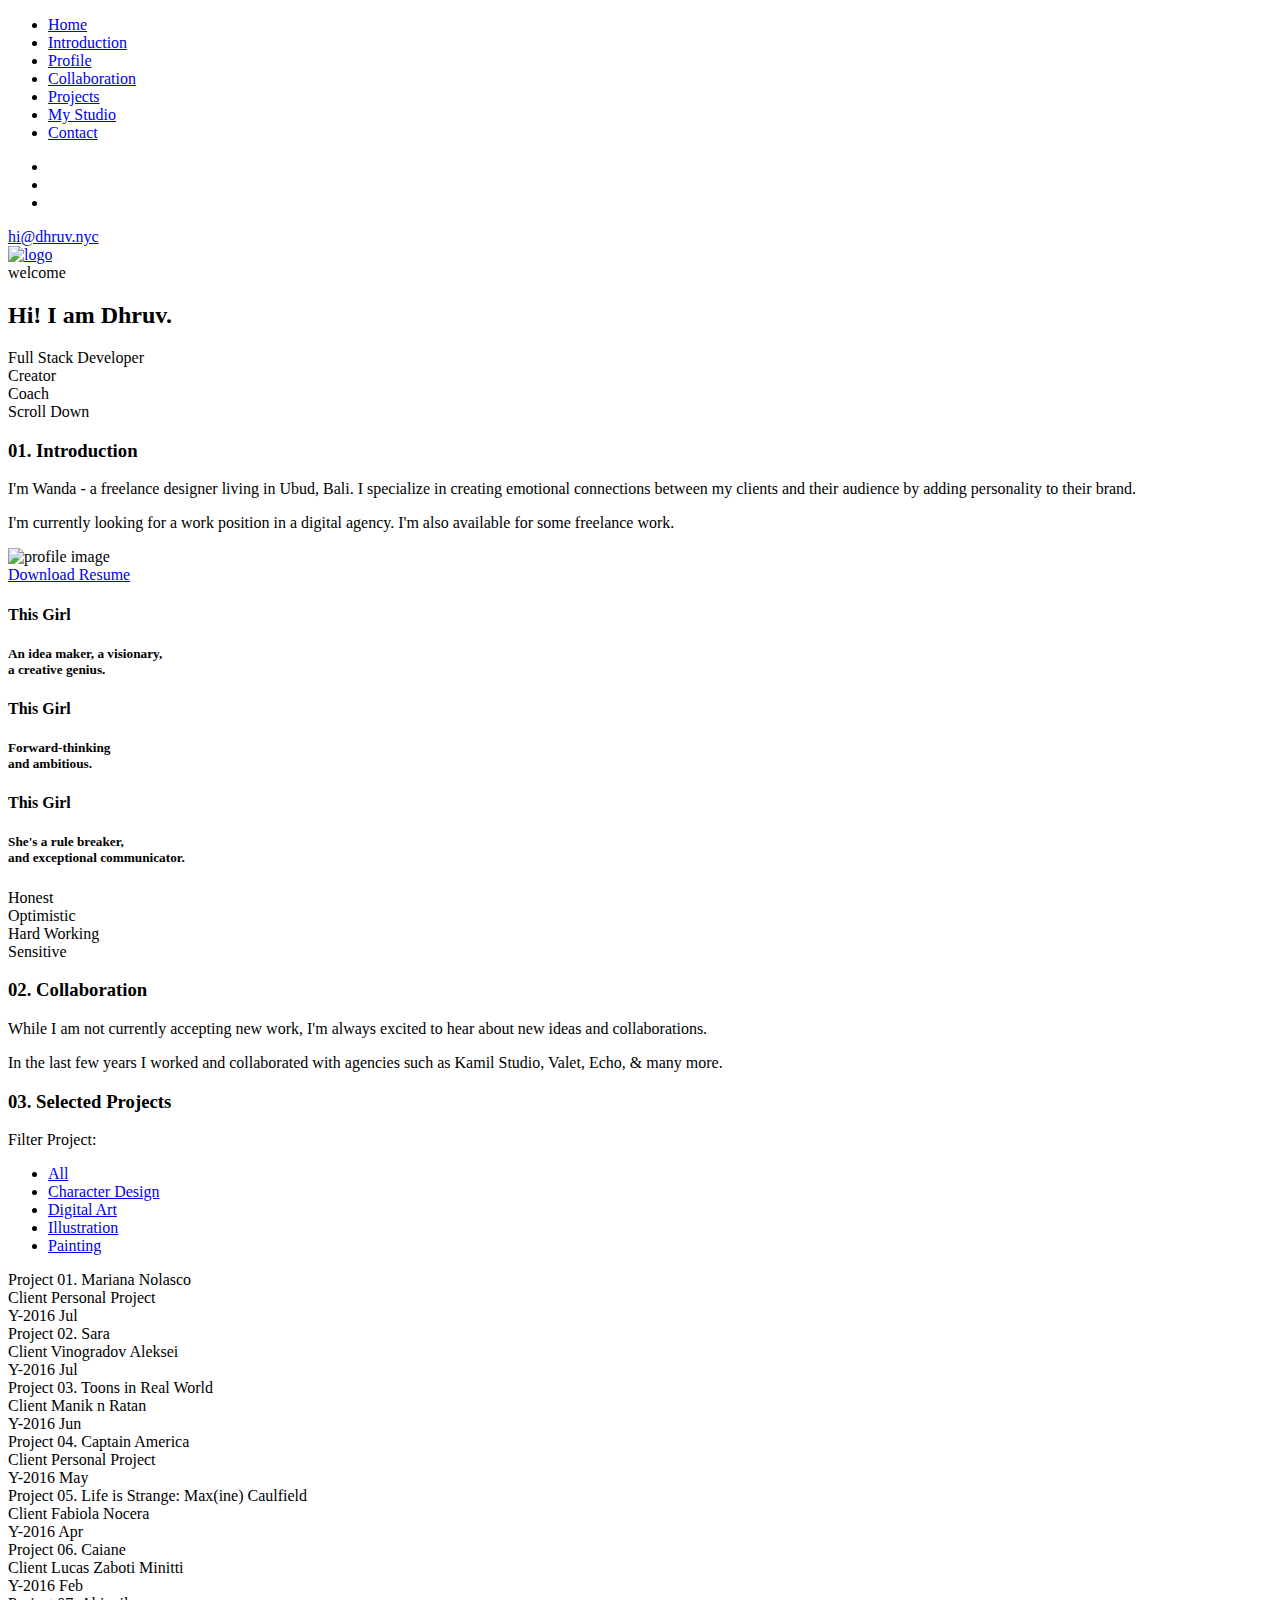
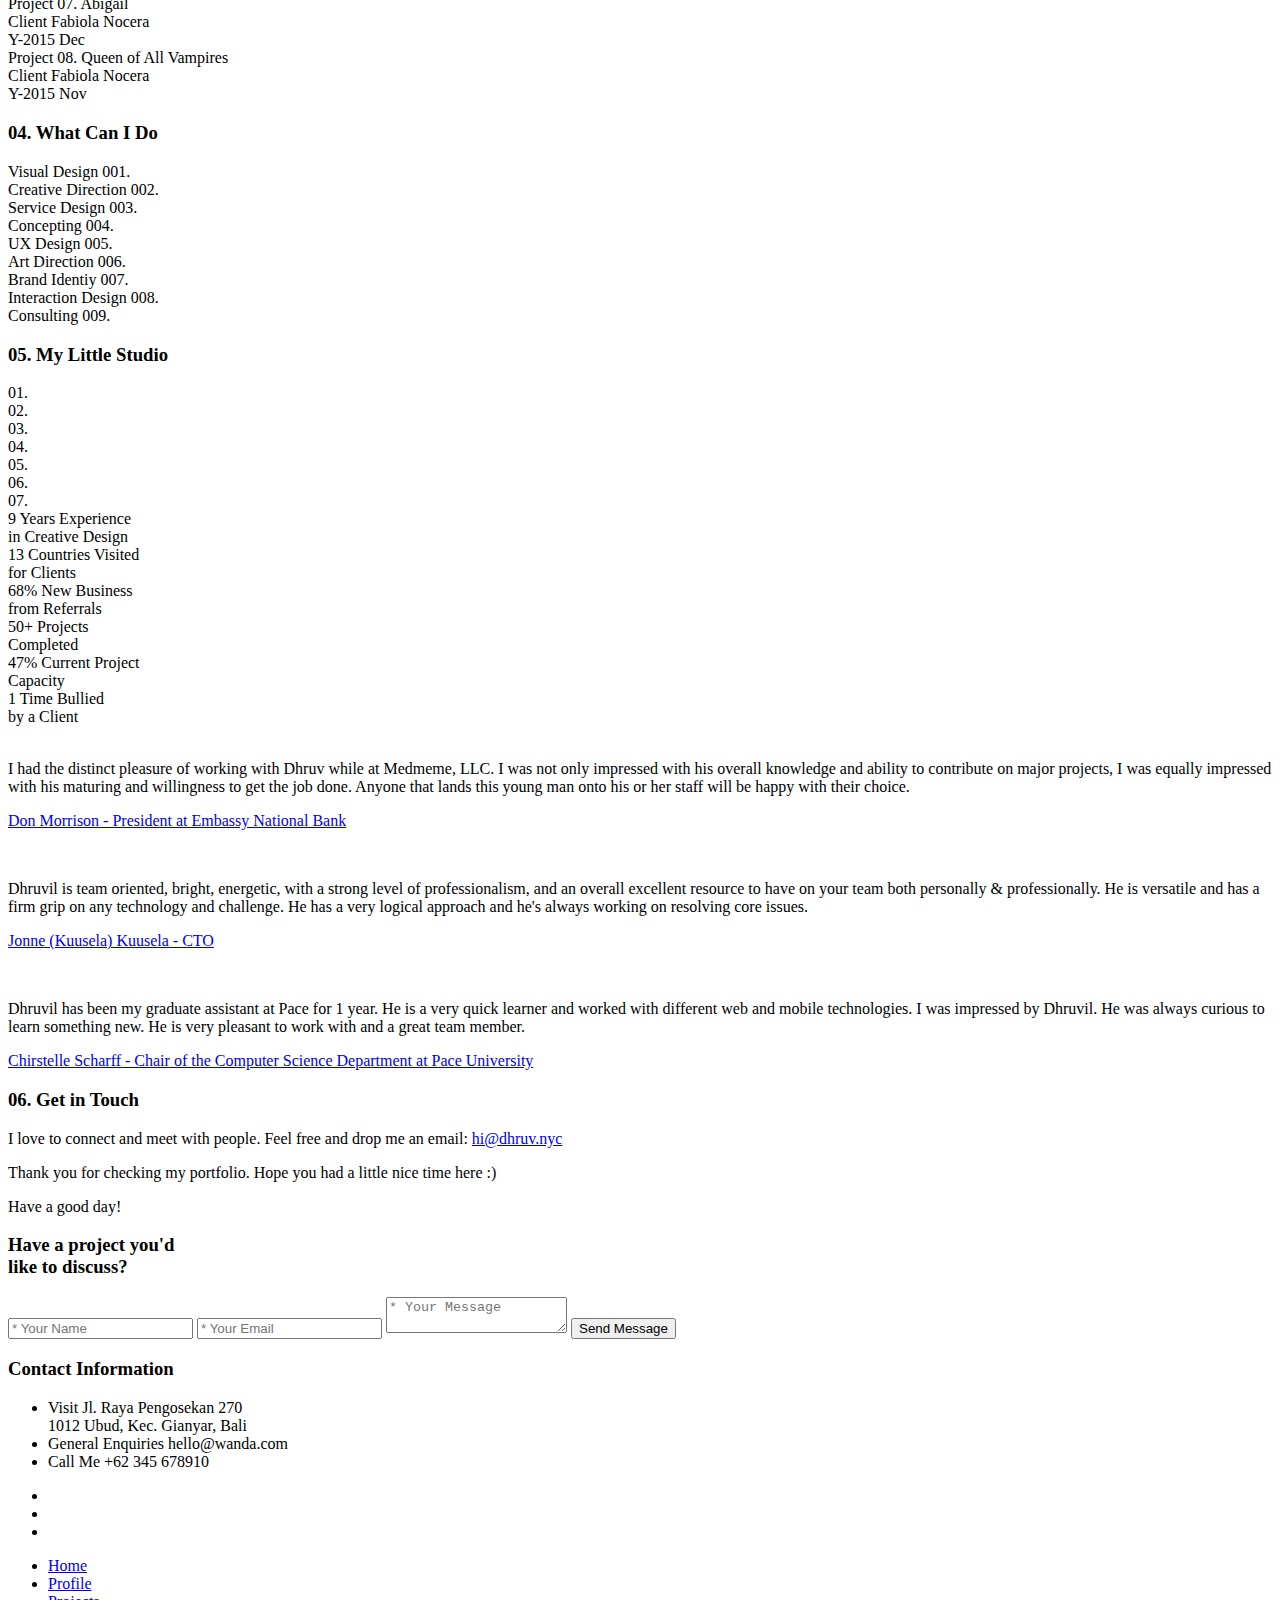
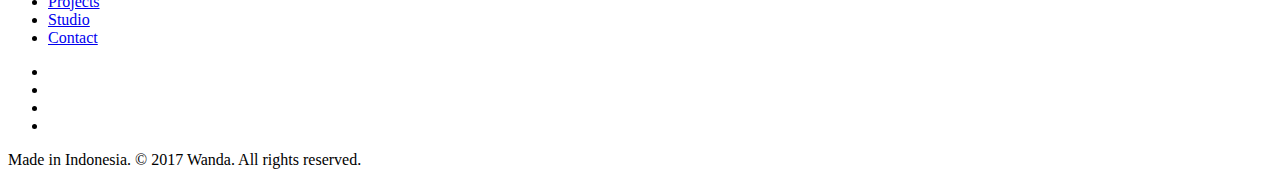
==== webpage/index.html @ 2b49abdb "changed drift code pos" ====
<!doctype html>
<!--[if lt IE 7]>      <html class="no-js lt-ie9 lt-ie8 lt-ie7" lang="en"> <![endif]-->
<!--[if IE 7]>         <html class="no-js lt-ie9 lt-ie8" lang="en"> <![endif]-->
<!--[if IE 8]>         <html class="no-js lt-ie9" lang="en"> <![endif]-->
<!--[if gt IE 8]><!--> <html class="no-js" lang="en"> <!--<![endif]-->
<head>
    <meta charset="utf-8">
    <title>Dhruvil Gandhi</title>
    <meta name="description" content="Dhruvil Gandhi Portfolio"/>
    <meta name="keywords" content="Dhruvil Gandhi, Dhruv Gandhi, New York, Full Stack Developer, Cofounder, Coach, Portfolio, Innolitt, NYC Design Factory, Pace University, Seidenberg"/>
    <meta name="viewport" content="width=device-width, initial-scale=1, maximum-scale=1.0, user-scalable=no">
    <meta http-equiv="X-UA-Compatible" content="IE=edge" />

    <!-- Loading Bootstrap CSS -->
    <link href="assets/plugins/bootstrap/css/bootstrap.min.css" rel="stylesheet" type="text/css">

    <!-- Loading Font Icons -->
    <link href="assets/plugins/icomoon/style.css" rel="stylesheet" type="text/css">
    <link href="assets/plugins/font-awesome/css/font-awesome.min.css" rel="stylesheet" type="text/css">

    <!-- Include all css plugins (below), or include individual files as needed -->
    <link href="assets/plugins/animate-css/animate.min.css" rel="stylesheet" type="text/css">
    <link href="assets/plugins/magnific-popup/magnific-popup.css" rel="stylesheet" type="text/css">
    <link href="assets/plugins/flexslider/flexslider.css" rel="stylesheet" type="text/css">
    <link href="assets/plugins/chartist-js/chartist.min.css" rel="stylesheet" type="text/css">
    <link href="assets/plugins/flickity/flickity.min.css" rel="stylesheet" type="text/css">

    <!-- Main CSS -->
    <link href="assets/css/styles.min.css" rel="stylesheet" type="text/css">

    <!-- Color CSS -->
    <link href="assets/css/colors/blue2.css" rel="stylesheet" type="text/css">

    <!-- Modernizr JS for IE8 support of HTML5 elements and media queries -->
    <!--[if lt IE 8]>
    <script src="assets/plugins/modernizr/modernizr.min.js"></script>
    <![endif]-->
    <!-- Start of Async Drift Code -->
<script>
"use strict";

!function() {
  var t = window.driftt = window.drift = window.driftt || [];
  if (!t.init) {
    if (t.invoked) return void (window.console && console.error && console.error("Drift snippet included twice."));
    t.invoked = !0, t.methods = [ "identify", "config", "track", "reset", "debug", "show", "ping", "page", "hide", "off", "on" ],
    t.factory = function(e) {
      return function() {
        var n = Array.prototype.slice.call(arguments);
        return n.unshift(e), t.push(n), t;
      };
    }, t.methods.forEach(function(e) {
      t[e] = t.factory(e);
    }), t.load = function(t) {
      var e = 3e5, n = Math.ceil(new Date() / e) * e, o = document.createElement("script");
      o.type = "text/javascript", o.async = !0, o.crossorigin = "anonymous", o.src = "https://js.driftt.com/include/" + n + "/" + t + ".js";
      var i = document.getElementsByTagName("script")[0];
      i.parentNode.insertBefore(o, i);
    };
  }
}();
drift.SNIPPET_VERSION = '0.3.1';
drift.load('i3nhagsbtrrd');
</script>
<!-- End of Async Drift Code -->
</head>

<body >
    <!--[if lt IE 8]>
        <p class="browserupgrade">You are using an <strong>outdated</strong> browser. Please <a href="http://browsehappy.com/">upgrade your browser</a> to improve your experience.</p>
    <![endif]-->


    <!-- PRELOADER START -->
    <!-- <div class="pace-preloader background-gray-light-2 height-100 position-fixed width-100 z-index-1000"></div> -->
    <!-- //PRELOADER END -->



    <!-- BORDER SITE START -->
    <div class="border-site bs-top"></div>
    <div class="border-site bs-right"></div>
    <div class="border-site bs-left"></div>
    <div class="border-site bs-bottom"></div>
    <!-- //BORDER SITE END -->



    <!-- NAV TRIGGER START -->
    <div class="nav-trigger nav-trigger-open">
        <div class="nav-toggle">
            <span></span>
            <span></span>
            <span></span>
        </div>
        <!-- //.nav-toggle -->
    </div>
    <!-- //NAV TRIGGER END -->



    <!-- NAVIGATION START -->
    <nav id="navigation" class="navbar navbar-fixed-top" role="navigation">
        <div class="container-fluid display-table height-100 width-100">
            <div class="display-table-cell vertical-align-middle width-100">
                <div class="nav-trigger nav-trigger-close">
                    <span></span>
                    <span></span>
                </div>
                <!-- //.nav-trigger -->

                <ul class="nav navbar-nav font-family-alt text-extra-large text-uppercase">
                    <li class="page-scroll">
                        <a href="#hero">Home</a>
                    </li>

                    <li class="page-scroll">
                        <a href="#introduction">Introduction</a>
                    </li>

                    <li class="page-scroll">
                        <a href="#profile">Profile</a>
                    </li>

                    <li class="page-scroll">
                        <a href="#collaboration">Collaboration</a>
                    </li>

                    <li class="page-scroll">
                        <a href="#project">Projects</a>
                    </li>

                    <li class="page-scroll">
                        <a href="#studio">My Studio</a>
                    </li>

                    <li class="page-scroll">
                        <a href="#contact">Contact</a>
                    </li>
                </ul>
                <!-- //.navbar-nav -->

                <div class="nav-social no-padding-rl no-padding-bottom padding-15">
                    <div class="inner-content">
                        <ul class="list-unstyled list-inline font-family-alt no-letter-spacing text-extra-large">
                            <li>
                                <a href="https://github.com/dhruv857" target="_blank"><i class="fa fa-github"></i></a>
                            </li>

                            <li>
                                <a href="https://twitter.com/wildangels" target="_blank"><i class="fa fa-twitter"></i></a>
                            </li>

                            <li>
                                <a href="https://linkedin.com/in/dhruvgandhi" target="_blank"><i class="fa fa-linkedin"></i></a>
                            </li>

                        </ul>

                        <span class="display-inline-block font-family-alt text-large">
                            <a href="mailto:hi@dhruv.nyc">hi@dhruv.nyc</a>
                        </span>
                    </div>
                    <!-- //.inner-content -->
                </div>
                <!-- //.nav-social -->
            </div>
            <!-- //.display-table-cell -->
        </div>
        <!-- //.container-fluid -->
    </nav>
    <!-- //NAVIGATION END -->



    <!-- HEADER START -->
    <header class="header">
        <div class="logo">
            <a href="#">
                <img src="assets/images/logo.png" alt="logo" class="img-responsive"/>
            </a>
        </div>
        <!-- //.logo -->
    </header>
    <!-- //HEADER END -->



    <!-- BACKGROUND GRID START -->
    <div class="background-grid">
        <div class="column"></div>
        <div class="column"></div>
        <div class="column"></div>
        <div class="column"></div>
        <div class="column"></div>
        <div class="column"></div>
    </div>
    <!-- //BACKGROUND GRID END -->



    <!-- SECTION - HERO START -->
    <section id="hero" class="section hero background-cover background-gray background-position-center height-100 no-padding-tb">
        <div class="section-content display-table width-100 height-100">
            <div class="container display-table-cell vertical-align-middle text-center">
                <div class="skrollable skrollable-between" data-0="opacity: 1; transform: translate3d(0px, 0px, 0px);" data-top-bottom="opacity: 0; transform: translate3d(0px, 300%, 0px);">
                    <div class="row">
                        <div class="col-md-12">
                            <div class="hero-title display-inline-block position-relative">
                                <span>welcome</span>

                                <h2 class="font-family-alt title-extra-large-4">
                                    Hi! I am <span class="text-color">Dhruv</span>.
                                </h2>
                            </div>
                            <!-- //.hero-title -->
                        </div>
                        <!-- //.col-md-12 -->
                    </div>
                    <!-- //.row -->

                    <div class="row">
                        <div class="col-xs-10 col-xs-offset-1 col-md-8 col-md-offset-2">
                            <div class="text-rotator margin-1 no-margin-rl">
                                <div class="text-rotator-item">
                                    <div class="item active">
                                        <span class="font-family-alt padding-1-5 no-padding-tb text-uppercase title-extra-large-2">
                                            Full Stack Developer
                                        </span>
                                    </div>
                                    <!-- //.item -->

                                    <div class="item">
                                        <span class="font-family-alt padding-1-5 no-padding-tb text-uppercase title-extra-large-2">
                                            Creator
                                        </span>
                                    </div>
                                    <!-- //.item -->

                                    <div class="item">
                                        <span class="font-family-alt padding-1-5 no-padding-tb text-uppercase title-extra-large-2">
                                            Coach
                                        </span>
                                    </div>
                                    <!-- //.item -->
                                </div>
                                <!-- //.text-rotator-item -->
                            </div>
                            <!-- //.text-rotator -->
                        </div>
                        <!-- //.col-xs-10 -->
                    </div>
                    <!-- //.row -->
                </div>
                <!-- //.skrollable -->
            </div>
            <!-- //.container -->
        </div>
        <!-- //.section-content -->

        <div class="scroll-down skrollable skrollable-between width-100" data-0="opacity: 1; transform: translate3d(0px, 0px, 0px);" data-top-bottom="opacity: 0; transform: translate3d(0px, 300%, 0px);">
            <div class="container">
                <div class="row">
                    <div class="col-md-12">
                        <div class="page-scroll text-center">
                            <a href="#introduction"><i class="icon-Mouse-2 icon-medium"></i></a>
                            <span class="display-block text-uppercase">Scroll Down</span>
                        </div>
                        <!-- //.page-scroll -->
                    </div>
                    <!-- //.col-md-12 -->
                </div>
                <!-- //.row -->
            </div>
            <!-- //.container -->
        </div>
        <!-- //.scroll-down -->
    </section>
    <!-- //SECTION - HERO END -->



    <!-- SECTION - INTRODUCTION START -->
    <section id="introduction" class="section background-gray-light no-padding-bottom">
        <div class="section-content">
            <div class="container">
                <div class="row">
                    <div class="col-md-12">
                        <h3 class="section-title display-inline-block font-family-alt margin-4 no-margin-rl no-margin-top text-extra-large text-uppercase title-underline">
                            01. Introduction
                        </h3>

                        <p class="font-weight-300 title-extra-large-3">
                            I'm <span class="font-weight-400">Wanda</span> - a freelance <span class="text-highlight">designer</span> living in Ubud, Bali.
                            I <span class="font-weight-400">specialize</span> in creating emotional <span class="text-highlight">connections</span> between my clients and their audience by <span class="font-weight-400">adding personality</span> to their <span class="font-weight-400">brand</span>.
                        </p>

                        <p class="font-weight-300 margin-3-5 no-margin-bottom no-margin-rl title-extra-large-3">
                            I'm currently <span class="font-weight-400">looking</span> for a work position in a <span class="font-weight-400">digital agency</span>. I'm also <span class="text-highlight">available</span> for some freelance work.
                        </p>
                    </div>
                    <!-- //.col-md-12 -->
                </div>
                <!-- //.row -->
            </div>
            <!-- //.container -->
        </div>
        <!-- //.section-content -->
    </section>
    <!-- //SECTION - INTRODUCTION END -->



    <!-- SECTION - PROFILE START -->
    <section id="profile" class="section background-gray-light no-padding-bottom">
        <div class="section-content">
            <div class="container">
                <div class="row">
                    <div class="col-sm-6 col-sm-offset-3">
                        <div class="profile">
                            <div class="profile-image">
                                <img src="assets/images/profile.jpg" alt="profile image" class="img-responsive"/>

                                <div class="profile-btn-download">
                                    <a href="#" class="btn btn-medium background-color font-family-alt text-large text-uppercase text-white">
                                        <i class="icon-File-Download font-weight-700"></i> Download Resume
                                    </a>
                                </div>
                                <!-- //.profile-btn-download -->
                            </div>
                            <!-- //.profile-image -->

                            <div class="profile-description">
                                <div class="item display-table text-right">
                                    <span class="circle on-right"></span>

                                    <div class="display-table-cell vertical-align-middle">
                                        <h4 class="font-family-alt no-letter-spacing title-medium">This Girl</h4>
                                        <h5 class="font-weight-400 text-extra-large">An idea maker, a visionary,<br>a creative genius.</h5>
                                    </div>
                                    <!-- //.display-table-cell -->
                                </div>
                                <!-- //.item -->

                                <div class="item display-table text-left">
                                    <span class="circle on-left"></span>

                                    <div class="display-table-cell vertical-align-middle">
                                        <h4 class="font-family-alt no-letter-spacing title-medium">This Girl</h4>
                                        <h5 class="font-weight-400 text-extra-large">Forward-thinking<br>and ambitious.</h5>
                                    </div>
                                    <!-- //.display-table-cell -->
                                </div>
                                <!-- //.item -->

                                <div class="item display-table text-left">
                                    <span class="circle on-left"></span>

                                    <div class="display-table-cell vertical-align-middle">
                                        <h4 class="font-family-alt no-letter-spacing title-medium">This Girl</h4>
                                        <h5 class="font-weight-400 text-extra-large">She's a rule breaker,<br>and exceptional communicator.</h5>
                                    </div>
                                    <!-- //.display-table-cell -->
                                </div>
                                <!-- //.item -->
                            </div>
                            <!-- //.profile-description -->
                        </div>
                        <!-- //.profile -->
                    </div>
                    <!-- //.col-sm-6 -->
                </div>
                <!-- //.row -->

                <div class="profile-chart margin-9 no-margin-bottom no-margin-rl">
                    <div class="row">
                        <div class="item col-xs-12 col-sm-3">
                            <span class="font-family-alt text-uppercase" data-percent="40">Honest</span>
                        </div>
                        <!-- //.item -->

                        <div class="item col-xs-12 col-sm-3">
                            <span class="font-family-alt text-uppercase" data-percent="30">Optimistic</span>
                        </div>
                        <!-- //.item -->

                        <div class="item col-xs-12 col-sm-3">
                            <span class="font-family-alt text-uppercase" data-percent="25">Hard Working</span>
                        </div>
                        <!-- //.item -->

                        <div class="item col-xs-12 col-sm-3">
                            <span class="font-family-alt text-uppercase" data-percent="5">Sensitive</span>
                        </div>
                        <!-- //.item -->
                    </div>
                    <!-- //.row -->
                </div>
                <!-- //.profile-chart -->
            </div>
            <!-- //.container -->
        </div>
        <!-- //.section-content -->
    </section>
    <!-- //SECTION - PROFILE END -->



    <!-- SECTION - COLLABORATION START -->
    <section id="collaboration" class="section background-gray-light no-padding-bottom">
        <div class="section-content">
            <div class="container">
                <div class="row">
                    <div class="col-md-12">
                        <h3 class="section-title display-inline-block font-family-alt margin-4 no-margin-rl no-margin-top text-extra-large text-uppercase title-underline">
                            02. Collaboration
                        </h3>

                        <p class="font-weight-300 title-extra-large-3">
                            While I am not currently accepting new work, I'm always <span class="text-highlight">excited</span> to hear about <span class="font-weight-400">new</span> <span class="text-highlight">ideas</span> and <span class="font-weight-400">collaborations.</span>
                        </p>

                        <p class="font-weight-300 margin-3-5 no-margin-bottom no-margin-rl title-extra-large-3">
                            In the last few years I <span class="font-weight-400">worked</span> and <span class="font-weight-400">collaborated</span> with <span class="text-highlight">agencies</span> such as Kamil Studio, Valet, Echo, & <span class="font-weight-400">many more</span>.
                        </p>
                    </div>
                    <!-- //.col-md-12 -->
                </div>
                <!-- //.row -->
            </div>
            <!-- //.container -->
        </div>
        <!-- //.section-content -->
    </section>
    <!-- //SECTION - COLLABORATION END -->



    <!-- SECTION - PROJECTS START -->
    <section id="project" class="section background-gray-light no-padding-bottom">
        <div class="section-content">
            <div class="container">
                <div class="row">
                    <div class="col-md-12">
                        <h3 class="section-title display-inline-block font-family-alt margin-4 no-margin-rl no-margin-top text-extra-large text-uppercase title-underline">
                            03. Selected Projects
                        </h3>
                    </div>
                    <!-- //.col-md-12 -->
                </div>
                <!-- //.row -->

                <div class="row">
                    <div class="col-md-3">
                        <div class="project-nav position-relative">
                            <span class="font-family-alt visible-xs visible-sm text-extra-large text-uppercase">
                                Filter Project:
                            </span>

                            <ul class="font-family-alt list-unstyled text-extra-large text-uppercase">
                                <li class="active padding-1-5 no-padding-rl">
                                    <a href="#" data-filter="*" class="display-inline-block">All</a>
                                </li>

                                <li class="padding-1-5 no-padding-rl">
                                    <a href="#" data-filter=".character-design" class="display-inline-block">Character Design</a>
                                </li>

                                <li class="padding-1-5 no-padding-rl">
                                    <a href="#" data-filter=".digital-art" class="display-inline-block">Digital Art</a>
                                </li>

                                <li class="padding-1-5 no-padding-rl">
                                    <a href="#" data-filter=".illustration" class="display-inline-block">Illustration</a>
                                </li>

                                <li class="padding-1-5 no-padding-rl">
                                    <a href="#" data-filter=".painting" class="display-inline-block">Painting</a>
                                </li>
                            </ul>
                        </div>
                        <!-- //.project-nav -->
                    </div>
                    <!-- //.col-md-3 -->

                    <div class="col-md-9">
                        <div class="projects background-gray-light width-100">

                            <!-- Project Item Start -->
                            <div class="item painting"
                                data-project-title="01. Mariana Nolasco"
                                data-project-about="Mariana Nolasco 2D. Lorem ipsum dolor sit amet, consectetur adipiscing elit, sed do eiusmod tempor incididunt ut labore et dolore magna aliqua. Ut enim ad minim veniam, quis nostrud exercitation ullamco laboris nisi ut aliquip ex ea commodo consequat."
                                data-project-img="assets/images/projects/01.jpg"
                                data-project-link="https://www.behance.net/gallery/38763759/mariana-nolasco-2d">

                                <span class="hover-bg"></span>

                                <div class="row width-100">
                                    <div class="item-col col-xs-9 col-sm-6">
                                        <span class="display-block font-family-alt text-small text-uppercase">
                                            Project
                                        </span>

                                        <span class="display-inline-block font-weight-700 has-sideline text-small text-uppercase position-relative">
                                            01. Mariana Nolasco
                                        </span>
                                    </div>
                                    <!-- //.item-col -->

                                    <div class="item-col col-sm-4 hidden-xs">
                                        <span class="display-block font-family-alt text-small text-uppercase">
                                            Client
                                        </span>

                                        <span class="display-inline-block font-weight-700 has-sideline text-small text-uppercase position-relative">
                                            Personal Project
                                        </span>
                                    </div>
                                    <!-- //.item-col -->

                                    <div class="item-col col-xs-3 col-sm-2 text-right">
                                        <span class="display-block font-family-alt text-small text-uppercase">
                                            Y-2016
                                        </span>

                                        <span class="display-inline-block font-weight-700 has-sideline text-small text-uppercase position-relative">
                                            Jul
                                        </span>
                                    </div>
                                    <!-- //.item-col -->
                                </div>
                                <!-- //.row -->
                            </div>
                            <!-- //.item -->

                            <div class="item digital-art illustration"
                                data-project-title="02. Sara"
                                data-project-about="Sara. Each girl has their own interesting features. Lorem ipsum dolor sit amet, consectetur adipiscing elit, sed do eiusmod tempor incididunt ut labore et dolore magna aliqua."
                                data-project-img="assets/images/projects/02.jpg"
                                data-project-link="https://www.behance.net/gallery/33544331/Portraits-2">

                                <span class="hover-bg"></span>

                                <div class="row width-100">
                                    <div class="item-col col-xs-9 col-sm-6">
                                        <span class="display-block font-family-alt text-small text-uppercase">
                                            Project
                                        </span>

                                        <span class="display-inline-block font-weight-700 has-sideline text-small text-uppercase position-relative">
                                            02. Sara
                                        </span>
                                    </div>
                                    <!-- //.item-col -->

                                    <div class="item-col col-sm-4 hidden-xs">
                                        <span class="display-block font-family-alt text-small text-uppercase">
                                            Client
                                        </span>

                                        <span class="display-inline-block font-weight-700 has-sideline text-small text-uppercase position-relative">
                                            Vinogradov Aleksei
                                        </span>
                                    </div>
                                    <!-- //.item-col -->

                                    <div class="item-col col-xs-3 col-sm-2 text-right">
                                        <span class="display-block font-family-alt text-small text-uppercase">
                                            Y-2016
                                        </span>

                                        <span class="display-inline-block font-weight-700 has-sideline text-small text-uppercase position-relative">
                                            Jul
                                        </span>
                                    </div>
                                    <!-- //.item-col -->
                                </div>
                                <!-- //.row -->
                            </div>
                            <!-- //.item -->

                            <div class="item character-design"
                                data-project-title="03. Toons in Real World"
                                data-project-about="I enjoy spending lazy times doodling. So, I planned to post atleast one doodle a day on my Instagram profile. Lorem ipsum dolor sit amet, consectetur adipiscing elit, sed do eiusmod tempor incididunt ut labore et dolore magna aliqua."
                                data-project-img="assets/images/projects/03.jpg"
                                data-project-link="https://www.behance.net/gallery/21879307/Toons-in-Real-world">

                                <span class="hover-bg"></span>

                                <div class="row width-100">
                                    <div class="item-col col-xs-9 col-sm-6">
                                        <span class="display-block font-family-alt text-small text-uppercase">
                                            Project
                                        </span>

                                        <span class="display-inline-block font-weight-700 has-sideline text-small text-uppercase position-relative">
                                            03. Toons in Real World
                                        </span>
                                    </div>
                                    <!-- //.item-col -->

                                    <div class="item-col col-sm-4 hidden-xs">
                                        <span class="display-block font-family-alt text-small text-uppercase">
                                            Client
                                        </span>

                                        <span class="display-inline-block font-weight-700 has-sideline text-small text-uppercase position-relative">
                                            Manik n Ratan
                                        </span>
                                    </div>
                                    <!-- //.item-col -->

                                    <div class="item-col col-xs-3 col-sm-2 text-right">
                                        <span class="display-block font-family-alt text-small text-uppercase">
                                            Y-2016
                                        </span>

                                        <span class="display-inline-block font-weight-700 has-sideline text-small text-uppercase position-relative">
                                            Jun
                                        </span>
                                    </div>
                                    <!-- //.item-col -->
                                </div>
                                <!-- //.row -->
                            </div>
                            <!-- //.item -->

                            <div class="item digital-art painting"
                                data-project-title="04. Captain America"
                                data-project-about="Captain America. Lorem ipsum dolor sit amet, consectetur adipiscing elit, sed do eiusmod tempor incididunt ut labore et dolore magna aliqua. Ut enim ad minim veniam, quis nostrud exercitation ullamco laboris nisi ut aliquip ex ea commodo consequat."
                                data-project-img="assets/images/projects/04.jpg"
                                data-project-link="https://www.behance.net/gallery/37556987/capital-america">

                                <span class="hover-bg"></span>

                                <div class="row width-100">
                                    <div class="item-col col-xs-9 col-sm-6">
                                        <span class="display-block font-family-alt text-small text-uppercase">
                                            Project
                                        </span>

                                        <span class="display-inline-block font-weight-700 has-sideline text-small text-uppercase position-relative">
                                            04. Captain America
                                        </span>
                                    </div>
                                    <!-- //.item-col -->

                                    <div class="item-col col-sm-4 hidden-xs">
                                        <span class="display-block font-family-alt text-small text-uppercase">
                                            Client
                                        </span>

                                        <span class="display-inline-block font-weight-700 has-sideline text-small text-uppercase position-relative">
                                            Personal Project
                                        </span>
                                    </div>
                                    <!-- //.item-col -->

                                    <div class="item-col col-xs-3 col-sm-2 text-right">
                                        <span class="display-block font-family-alt text-small text-uppercase">
                                            Y-2016
                                        </span>

                                        <span class="display-inline-block font-weight-700 has-sideline text-small text-uppercase position-relative">
                                            May
                                        </span>
                                    </div>
                                    <!-- //.item-col -->
                                </div>
                                <!-- //.row -->
                            </div>
                            <!-- //.item -->

                            <div class="item illustration"
                                data-project-title="05. Life is Strange: Max(ine) Caulfield"
                                data-project-about="Coloring study of Max Caulfield from videogame Life is Strange. Lorem ipsum dolor sit amet, consectetur adipiscing elit, sed do eiusmod tempor incididunt ut labore et dolore magna aliqua."
                                data-project-img="assets/images/projects/05.jpg"
                                data-project-link="https://www.behance.net/gallery/38719751/Life-is-Strange-Max(ine)-Caulfield">

                                <span class="hover-bg"></span>

                                <div class="row width-100">
                                    <div class="item-col col-xs-9 col-sm-6">
                                        <span class="display-block font-family-alt text-small text-uppercase">
                                            Project
                                        </span>

                                        <span class="display-inline-block font-weight-700 has-sideline text-small text-uppercase position-relative">
                                            05. Life is Strange: Max(ine) Caulfield
                                        </span>
                                    </div>
                                    <!-- //.item-col -->

                                    <div class="item-col col-sm-4 hidden-xs">
                                        <span class="display-block font-family-alt text-small text-uppercase">
                                            Client
                                        </span>

                                        <span class="display-inline-block has-sideline font-weight-700 text-small text-uppercase position-relative">
                                            Fabiola Nocera
                                        </span>
                                    </div>
                                    <!-- //.item-col -->

                                    <div class="item-col col-xs-3 col-sm-2 text-right">
                                        <span class="display-block font-family-alt text-small text-uppercase">
                                            Y-2016
                                        </span>

                                        <span class="display-inline-block font-weight-700 has-sideline text-small text-uppercase position-relative">
                                            Apr
                                        </span>
                                    </div>
                                    <!-- //.item-col -->
                                </div>
                                <!-- //.row -->
                            </div>
                            <!-- //.item -->

                            <div class="item digital-art character-design"
                                data-project-title="06. Caiane"
                                data-project-about="A funny caricature of a pretty girl. Lorem ipsum dolor sit amet, consectetur adipiscing elit, sed do eiusmod tempor incididunt ut labore et dolore magna aliqua. Ut enim ad minim veniam, quis nostrud exercitation ullamco laboris nisi ut aliquip ex ea commodo consequat."
                                data-project-img="assets/images/projects/06.jpg"
                                data-project-link="https://www.behance.net/gallery/29073249/Caiane">

                                <span class="hover-bg"></span>

                                <div class="row width-100">
                                    <div class="item-col col-xs-9 col-sm-6">
                                        <span class="display-block font-family-alt text-small text-uppercase">
                                            Project
                                        </span>

                                        <span class="display-inline-block font-weight-700 has-sideline text-small text-uppercase position-relative">
                                            06. Caiane
                                        </span>
                                    </div>
                                    <!-- //.item-col -->

                                    <div class="item-col col-sm-4 hidden-xs">
                                        <span class="display-block font-family-alt text-small text-uppercase">
                                            Client
                                        </span>

                                        <span class="display-inline-block font-weight-700 has-sideline text-small text-uppercase position-relative">
                                            Lucas Zaboti Minitti
                                        </span>
                                    </div>
                                    <!-- //.item-col -->

                                    <div class="item-col col-xs-3 col-sm-2 text-right">
                                        <span class="display-block font-family-alt text-small text-uppercase">
                                            Y-2016
                                        </span>

                                        <span class="display-inline-block font-weight-700 has-sideline text-small text-uppercase position-relative">
                                            Feb
                                        </span>
                                    </div>
                                    <!-- //.item-col -->
                                </div>
                                <!-- //.row -->
                            </div>
                            <!-- //.item -->

                            <div class="item painting"
                                data-project-title="07. Abigail"
                                data-project-about="Abigail is an original character i created a bit ago, for a short story I had in mind. Lorem ipsum dolor sit amet, consectetur adipiscing elit, sed do eiusmod tempor incididunt ut labore et dolore magna aliqua. Ut enim ad minim veniam, quis nostrud exercitation ullamco laboris nisi ut aliquip ex ea commodo consequat."
                                data-project-img="assets/images/projects/07.jpg"
                                data-project-link="https://www.behance.net/gallery/36279473/abigail-character-design">

                                <span class="hover-bg"></span>

                                <div class="row width-100">
                                    <div class="item-col col-xs-9 col-sm-6">
                                        <span class="display-block font-family-alt text-small text-uppercase">
                                            Project
                                        </span>

                                        <span class="display-inline-block font-weight-700 has-sideline text-small text-uppercase position-relative">
                                            07. Abigail
                                        </span>
                                    </div>
                                    <!-- //.item-col -->

                                    <div class="item-col col-sm-4 hidden-xs">
                                        <span class="display-block font-family-alt text-small text-uppercase">
                                            Client
                                        </span>

                                        <span class="display-inline-block font-weight-700 has-sideline text-small text-uppercase position-relative">
                                            Fabiola Nocera
                                        </span>
                                    </div>
                                    <!-- //.item-col -->

                                    <div class="item-col col-xs-3 col-sm-2 text-right">
                                        <span class="display-block font-family-alt text-small text-uppercase">
                                            Y-2015
                                        </span>

                                        <span class="display-inline-block font-weight-700 has-sideline text-small text-uppercase position-relative">
                                            Dec
                                        </span>
                                    </div>
                                    <!-- //.item-col -->
                                </div>
                                <!-- //.row -->
                            </div>
                            <!-- //.item -->

                            <div class="item digital-art illustration"
                                data-project-title="08. Queen of All Vampires"
                                data-project-about="Redesign of Marceline the Vampire Queen from Adventure Time. Lorem ipsum dolor sit amet, consectetur adipiscing elit, sed do eiusmod tempor incididunt ut labore et dolore magna aliqua. Ut enim ad minim veniam, quis nostrud exercitation ullamco laboris nisi ut aliquip ex ea commodo consequat."
                                data-project-img="assets/images/projects/08.jpg"
                                data-project-link="https://www.behance.net/gallery/40226865/Queen-of-all-vampires">

                                <span class="hover-bg"></span>

                                <div class="row width-100">
                                    <div class="item-col col-xs-9 col-sm-6">
                                        <span class="display-block font-family-alt text-small text-uppercase">
                                            Project
                                        </span>

                                        <span class="display-inline-block font-weight-700 has-sideline text-small text-uppercase position-relative">
                                            08. Queen of All Vampires
                                        </span>
                                    </div>
                                    <!-- //.item-col -->

                                    <div class="item-col col-sm-4 hidden-xs">
                                        <span class="display-block font-family-alt text-small text-uppercase">
                                            Client
                                        </span>

                                        <span class="display-inline-block font-weight-700 has-sideline text-small text-uppercase position-relative">
                                            Fabiola Nocera
                                        </span>
                                    </div>
                                    <!-- //.item-col -->

                                    <div class="item-col col-xs-3 col-sm-2 text-right">
                                        <span class="display-block font-family-alt text-small text-uppercase">
                                            Y-2015
                                        </span>

                                        <span class="display-inline-block font-weight-700 has-sideline text-small text-uppercase position-relative">
                                            Nov
                                        </span>
                                    </div>
                                    <!-- //.item-col -->
                                </div>
                                <!-- //.row -->
                            </div>
                            <!-- //Project Item End -->

                        </div>
                        <!-- //.projects -->
                    </div>
                    <!-- //.col-md-9 -->
                </div>
                <!-- //.row -->
            </div>
            <!-- //.container -->
        </div>
        <!-- //.section-content -->
    </section>
    <!-- //SECTION - PROJECTS END -->



    <!-- SECTION - SERVICES START -->
    <section id="services" class="section background-gray-light no-padding-bottom">
        <div class="section-content">
            <div class="container">
                <div class="row">
                    <div class="col-md-10 col-md-offset-1">
                        <div class="text-center">
                            <h3 class="section-title display-inline-block font-family-alt margin-4 no-margin-rl no-margin-top text-extra-large text-uppercase title-underline">
                                04. What Can I Do
                            </h3>
                        </div>
                        <!-- //.text-center -->
                    </div>
                    <!-- //.col-md-10 -->
                </div>
                <!-- //.row -->

                <div class="row">
                    <div class="col-md-10 col-md-offset-1">
                        <div class="row">
                            <div class="services-item col-sm-4">
                                <div class="inner-content font-family-alt text-center">
                                    <i class="icon-Old-TV text-color title-extra-large-3"></i>

                                    <span class="display-block text-medium text-uppercase">
                                        Visual <span class="font-weight-700">Design</span>
                                    </span>

                                    <span class="display-block text-medium text-uppercase">
                                        001.
                                    </span>
                                </div>
                                <!-- //.inner-content -->
                            </div>
                            <!-- //.services-item -->

                            <div class="services-item col-sm-4">
                                <div class="inner-content font-family-alt text-center">
                                    <i class="icon-Paper-Plane text-color title-extra-large-3"></i>

                                    <span class="display-block text-medium text-uppercase">
                                        Creative <span class="font-weight-700">Direction</span>
                                    </span>

                                    <span class="display-block text-medium text-uppercase">
                                        002.
                                    </span>
                                </div>
                                <!-- //.inner-content -->
                            </div>
                            <!-- //.services-item -->

                            <div class="services-item col-sm-4">
                                <div class="inner-content font-family-alt text-center">
                                    <i class="icon-Paint-Bucket text-color title-extra-large-3"></i>

                                    <span class="display-block text-medium text-uppercase">
                                        Service <span class="font-weight-700">Design</span>
                                    </span>

                                    <span class="display-block text-medium text-uppercase">
                                        003.
                                    </span>
                                </div>
                                <!-- //.inner-content -->
                            </div>
                            <!-- //.services-item -->

                            <div class="services-item col-sm-4">
                                <div class="inner-content font-family-alt text-center">
                                    <i class="icon-Light-Bulb2 text-color title-extra-large-3"></i>

                                    <span class="display-block text-medium text-uppercase">
                                        Concepting
                                    </span>

                                    <span class="display-block text-medium text-uppercase">
                                        004.
                                    </span>
                                </div>
                                <!-- //.inner-content -->
                            </div>
                            <!-- //.services-item -->

                            <div class="services-item col-sm-4">
                                <div class="inner-content font-family-alt text-center">
                                    <i class="icon-Monitor-phone text-color title-extra-large-3"></i>

                                    <span class="display-block text-medium text-uppercase">
                                        UX <span class="font-weight-700">Design</span>
                                    </span>

                                    <span class="display-block text-medium text-uppercase">
                                        005.
                                    </span>
                                </div>
                                <!-- //.inner-content -->
                            </div>
                            <!-- //.services-item -->

                            <div class="services-item col-sm-4">
                                <div class="inner-content font-family-alt text-center">
                                    <i class="icon-Brush text-color title-extra-large-3"></i>

                                    <span class="display-block text-medium text-uppercase">
                                        Art <span class="font-weight-700">Direction</span>
                                    </span>

                                    <span class="display-block text-medium text-uppercase">
                                        006.
                                    </span>
                                </div>
                                <!-- //.inner-content -->
                            </div>
                            <!-- //.services-item -->

                            <div class="services-item col-sm-4">
                                <div class="inner-content font-family-alt text-center">
                                    <i class="icon-Dinosaur text-color title-extra-large-3"></i>

                                    <span class="display-block text-medium text-uppercase">
                                        Brand <span class="font-weight-700">Identiy</span>
                                    </span>

                                    <span class="display-block text-medium text-uppercase">
                                        007.
                                    </span>
                                </div>
                                <!-- //.inner-content -->
                            </div>
                            <!-- //.services-item -->

                            <div class="services-item col-sm-4">
                                <div class="inner-content font-family-alt text-center">
                                    <i class="icon-Inifity text-color title-extra-large-3"></i>

                                    <span class="display-block text-medium text-uppercase">
                                        Interaction <span class="font-weight-700">Design</span>
                                    </span>

                                    <span class="display-block text-medium text-uppercase">
                                        008.
                                    </span>
                                </div>
                                <!-- //.inner-content -->
                            </div>
                            <!-- //.services-item -->

                            <div class="services-item col-sm-4">
                                <div class="inner-content font-family-alt text-center">
                                    <i class="icon-Consulting text-color title-extra-large-3"></i>

                                    <span class="display-block text-medium text-uppercase">
                                        Consulting
                                    </span>

                                    <span class="display-block text-medium text-uppercase">
                                        009.
                                    </span>
                                </div>
                                <!-- //.inner-content -->
                            </div>
                            <!-- //.services-item -->
                        </div>
                        <!-- //.row -->
                    </div>
                    <!-- //.col-md-10 -->
                </div>
                <!-- //.row -->
            </div>
            <!-- //.container -->
        </div>
        <!-- //.section-content -->
    </section>
    <!-- //SECTION - SERVICES END -->



    <!-- SECTION - STUDIO START -->
    <section id="studio" class="section background-gray-light overflow-visible no-padding-bottom">
        <div class="section-content">
            <div class="container">
                <div class="row">
                    <div class="col-md-12">
                        <h3 class="section-title display-inline-block font-family-alt margin-4 no-margin-rl no-margin-top text-extra-large text-uppercase title-underline">
                            05. My Little Studio
                        </h3>
                    </div>
                    <!-- //.col-md-12 -->
                </div>
                <!-- //.row -->
            </div>
            <!-- //.container -->

            <div class="gallery-carousel position-relative width-100">
                <div class="gallery-cell">
                    <span class="cell-number display-block font-weight-700 text-center title-large text-white">
                        01.
                    </span>

                    <img src="assets/images/studio/01.jpg" alt=""/>
                </div>
                <!-- //.gallery-cell -->

                <div class="gallery-cell">
                    <span class="cell-number display-block font-weight-700 text-center title-large text-white">
                        02.
                    </span>

                    <img src="assets/images/studio/02.jpg" alt=""/>
                </div>
                <!-- //.gallery-cell -->

                <div class="gallery-cell">
                    <span class="cell-number display-block font-weight-700 text-center title-large text-white">
                        03.
                    </span>

                    <img src="assets/images/studio/03.jpg" alt=""/>
                </div>
                <!-- //.gallery-cell -->

                <div class="gallery-cell">
                    <span class="cell-number display-block font-weight-700 text-center title-large text-white">
                        04.
                    </span>

                    <img src="assets/images/studio/04.jpg" alt=""/>
                </div>
                <!-- //.gallery-cell -->

                <div class="gallery-cell">
                    <span class="cell-number display-block font-weight-700 text-center title-large text-white">
                        05.
                    </span>

                    <img src="assets/images/studio/05.jpg" alt=""/>
                </div>
                <!-- //.gallery-cell -->

                <div class="gallery-cell">
                    <span class="cell-number display-block font-weight-700 text-center title-large text-white">
                        06.
                    </span>

                    <img src="assets/images/studio/06.jpg" alt=""/>
                </div>
                <!-- //.gallery-cell -->

                <div class="gallery-cell">
                    <span class="cell-number display-block font-weight-700 text-center title-large text-white">
                        07.
                    </span>

                    <img src="assets/images/studio/07.jpg" alt=""/>
                </div>
                <!-- //.gallery-cell -->

                <div class="gallery-nav background-white opacity-9 position-absolute">
                    <i class="icon-Triangle-ArrowLeft nav-previous display-block text-center title-large position-absolute"></i>
                    <i class="icon-Triangle-ArrowRight nav-next display-block text-center title-large position-absolute"></i>
                </div>
                <!-- //.gallery-nav -->
            </div>
            <!-- //.gallery-carousel -->
        </div>
        <!-- //.section-content -->
    </section>
    <!-- //SECTION - STUDIO END -->



    <!-- SECTION - MILESTONES START -->
    <section id="milestones" class="section background-gray-light no-padding-bottom">
        <div class="section-content">
            <div class="container">
                <div class="row">
                    <div class="col-md-10 col-md-offset-1">
                        <div class="row">
                            <div class="milestones-item col-sm-4">
                                <div class="inner-content font-family-alt text-center">
                                    <span class="display-block font-weight-700 text-color title-extra-large-3">
                                        9
                                    </span>

                                    <span class="display-block text-medium text-uppercase">
                                        Years Experience
                                        <br>
                                        in Creative Design
                                    </span>
                                </div>
                            </div>
                            <!-- //.milestones-item -->

                            <div class="milestones-item col-sm-4">
                                <div class="inner-content font-family-alt text-center">
                                    <span class="display-block font-weight-700 text-color title-extra-large-3">
                                        13
                                    </span>

                                    <span class="display-block text-medium text-uppercase">
                                        Countries Visited
                                        <br>
                                        for Clients
                                    </span>
                                </div>
                                <!-- //.inner-content -->
                            </div>
                            <!-- //.milestones-item -->

                            <div class="milestones-item col-sm-4">
                                <div class="inner-content font-family-alt text-center">
                                    <span class="display-block font-weight-700 text-color title-extra-large-3">
                                        68%
                                    </span>

                                    <span class="display-block text-medium text-uppercase">
                                        New Business
                                        <br>
                                        from Referrals
                                    </span>
                                </div>
                                <!-- //.inner-content -->
                            </div>
                            <!-- //.milestones-item -->

                            <div class="milestones-item col-sm-4">
                                <div class="inner-content font-family-alt text-center">
                                    <span class="display-block font-weight-700 text-color title-extra-large-3">
                                        50+
                                    </span>

                                    <span class="display-block text-medium text-uppercase">
                                        Projects
                                        <br>
                                        Completed
                                    </span>
                                </div>
                                <!-- //.inner-content -->
                            </div>
                            <!-- //.milestones-item -->

                            <div class="milestones-item col-sm-4">
                                <div class="inner-content font-family-alt text-center">
                                    <span class="display-block font-weight-700 text-color title-extra-large-3">
                                        47%
                                    </span>

                                    <span class="display-block text-medium text-uppercase">
                                        Current Project
                                        <br>
                                        Capacity
                                    </span>
                                </div>
                                <!-- //.inner-content -->
                            </div>
                            <!-- //.milestones-item -->

                            <div class="milestones-item col-sm-4">
                                <div class="inner-content font-family-alt text-center">
                                    <span class="display-block font-weight-700 text-color title-extra-large-3">
                                        1
                                    </span>

                                    <span class="display-block text-medium text-uppercase">
                                        Time Bullied
                                        <br>
                                        by a Client
                                    </span>
                                </div>
                                <!-- //.inner-content -->
                            </div>
                            <!-- //.milestones-item -->
                        </div>
                        <!-- //.row -->
                    </div>
                    <!-- //.col-md-12 -->
                </div>
                <!-- //.row -->
            </div>
            <!-- //.container -->
        </div>
        <!-- //.section-content -->
    </section>
    <!-- //SECTION - MILESTONES END -->



    <!-- SECTION - TESTIMONIAL START -->
    <section id="testimonial" class="section background-gray-light no-padding-bottom">
        <div class="section-content">
            <div class="testimonial-slider flexslider">
                <div class="slides">
                    <div class="item position-relative width-100">
                        <div class="testimonial-image height-100 position-absolute">
                            <img src="assets/images/testimonial/don.jpeg" alt="" class="img-responsive"/>
                        </div>
                        <!-- //.testimonial-image -->

                        <div class="testimonial-content height-100">
                            <div class="display-table height-100">
                                <div class="display-table-cell vertical-align-middle">
                                    <p class="testimonial-quote display-block font-weight-300 title-extra-large">
                                      I had the distinct pleasure of working with <span class="font-weight-400">Dhruv</span> while at Medmeme, LLC. I was not only impressed with his overall knowledge and ability to contribute on major projects, I was equally impressed with his maturing and willingness to get the job done. Anyone that lands this young man onto his or her staff will be happy with their choice.</p>

                                    <p class="testimonial-author display-inline-block font-family-alt margin-3 no-margin-bottom no-margin-rl text-large text-uppercase title-underline">
                                        <a href="https://www.linkedin.com/in/donmorrison1714/" target="_blank">Don Morrison - President at Embassy National Bank</a>
                                    </p>
                                </div>
                                <!-- //.display-table-cell -->
                            </div>
                            <!-- //.display-table -->
                        </div>
                        <!-- //.testimonial-content -->
                    </div>
                    <!-- //.item -->

                    <div class="item position-relative width-100">
                        <div class="testimonial-image height-100 position-absolute">
                            <img src="assets/images/testimonial/jonne.png" alt="" class="img-responsive"/>
                        </div>
                        <!-- //.testimonial-image -->

                        <div class="testimonial-content height-100">
                            <div class="display-table height-100">
                                <div class="display-table-cell vertical-align-middle">
                                    <p class="testimonial-quote display-block font-weight-300 title-extra-large">
                                        <span class="font-weight-400">Dhruvil</span> is team oriented, bright, energetic, with a strong level of professionalism, and an overall excellent resource to have on your team both personally & professionally. He is versatile and has a firm grip on any technology and challenge. He has a very logical approach and he's always working on resolving core issues. </p>

                                    <p class="testimonial-author display-inline-block font-family-alt margin-3 no-margin-bottom no-margin-rl text-large text-uppercase title-underline">
                                      <a href="https://www.linkedin.com/in/jonne-kuusela-58b161/" target="_blank">Jonne (Kuusela) Kuusela - CTO</a>
                                    </p>
                                </div>
                                <!-- //.display-table-cell -->
                            </div>
                            <!-- //.display-table -->
                        </div>
                        <!-- //.testimonial-content -->
                    </div>
                    <!-- //.item -->

                    <div class="item position-relative width-100">
                        <div class="testimonial-image height-100 position-absolute">
                            <img src="assets/images/testimonial/scharff.png" alt="" class="img-responsive"/>
                        </div>
                        <!-- //.testimonial-image -->

                        <div class="testimonial-content height-100">
                            <div class="display-table height-100">
                                <div class="display-table-cell vertical-align-middle">
                                    <p class="testimonial-quote display-block font-weight-300 title-extra-large">
                                        <span class="font-weight-400">Dhruvil</span> has been my graduate assistant at Pace for 1 year. He is a very quick learner and worked with different web and mobile technologies. I was impressed by Dhruvil. He was always curious to learn something new. He is very pleasant to work with and a great team member.                                    </p>

                                    <p class="testimonial-author display-inline-block font-family-alt margin-3 no-margin-bottom no-margin-rl text-large text-uppercase title-underline">
                                        <a href="https://www.linkedin.com/in/christelle-scharff-15b562/" target="_blank">Chirstelle Scharff - Chair of the Computer Science Department at Pace University</a>
                                    </p>
                                </div>
                                <!-- //.display-table-cell -->
                            </div>
                            <!-- //.display-table -->
                        </div>
                        <!-- //.testimonial-content -->
                    </div>
                    <!-- //.item -->
                </div>
                <!-- //.slides -->

                <div class="testimonial-slider-nav">
                    <i class="nav-previous icon-Left display-block font-weight-700 text-center title-small position-absolute"></i>
                    <i class="nav-next icon-Right display-block font-weight-700 text-center title-small position-absolute"></i>
                </div>
                <!-- //.testimonial-slider-nav -->
            </div>
            <!-- //.testimonial-slider -->
        </div>
        <!-- //.section-content -->
    </section>
    <!-- //SECTION - TESTIMONIAL END -->






    <!-- SECTION - CONTACT START -->
    <section id="contact" class="section background-gray-light no-padding-bottom">
        <div class="section-content">
            <div class="container">
                <div class="row">
                    <div class="col-md-12">
                        <h3 class="section-title display-inline-block font-family-alt margin-4 no-margin-rl no-margin-top text-extra-large text-uppercase title-underline">
                            06. Get in Touch
                        </h3>

                        <p class="font-weight-300 title-extra-large-3">
                            I love to <span class="text-highlight">connect</span> and <span class="font-weight-400">meet</span> with people.
                            Feel free and drop me an email: <span class="display-inline-block font-weight-400"><a href="mailto:hi@dhruv.nyc">hi@dhruv.nyc</a></span>
                        </p>

                        <p class="font-weight-300 margin-3-5 no-margin-bottom no-margin-rl title-extra-large-3">
                            Thank you for checking my portfolio. <span class="font-weight-400">Hope you </span> had a little <span class="text-highlight">nice time</span> here :)
                        </p>

                        <p class="margin-3-5 no-margin-bottom no-margin-rl title-extra-large-3">
                            Have a good day!
                        </p>
                    </div>
                    <!-- //.col-md-12 -->
                </div>
                <!-- //.row -->
            </div>
            <!-- //.container -->
        </div>
        <!-- //.section-content -->
    </section>
    <!-- //SECTION - CONTACT END -->
    <!-- SECTION - CONTACT 2 START -->
    <section id="contact-2" class="section">
        <div class="section-content">
            <div class="container">
                <div class="row">
                    <div class="col-md-6">
                        <h3 class="font-family-alt letter-spacing-2 title-large text-uppercase">Have a project you'd<br>like to discuss?</h3>

                        <form action="contact/send_mail.php" method="post" id="contact-form" class="contact-form margin-9 no-margin-bottom no-margin-rl">
                            <input type="text" placeholder="* Your Name" name="name" id="name" class="required">
                            <input type="text" placeholder="* Your Email" name="email" id="email" class="required email">
                            <textarea placeholder="* Your Message" name="message" id="message" class="required"></textarea>
                            <button id="submit" type="submit" class="btn btn-medium background-black text-white">Send Message</button>
                        </form>
                    </div>
                    <!-- //.col-md-6 -->

                    <div class="col-md-6">
                        <div class="contact-info background-color border-rounded margin-6 sm-no-margin no-margin-tb no-margin-right">
                            <h3 class="font-family-alt letter-spacing-2 title-small text-uppercase text-white">Contact Information</h3>

                            <ul class="list-unstyled">
                                <li class="clearfix display-block">
                                    <i class="icon-Map-Marker2 text-white title-extra-large pull-left"></i>

                                    <div class="pull-left">
                                        <span class="display-block font-family-alt font-weight-700 letter-spacing-1 text-large text-uppercase text-white">Visit</span>
                                        <span class="display-block font-family-alt letter-spacing-1 text-medium text-uppercase text-white">Jl. Raya Pengosekan 270<br>1012 Ubud, Kec. Gianyar, Bali</span>
                                    </div>
                                    <!-- //.pull-left -->
                                </li>

                                <li class="clearfix display-block">
                                    <i class="icon-Email text-white title-extra-large pull-left"></i>

                                    <div class="pull-left">
                                        <span class="display-block font-family-alt font-weight-700 letter-spacing-1 text-large text-uppercase text-white">General Enquiries</span>
                                        <span class="display-block font-family-alt letter-spacing-1 text-medium text-uppercase text-white">hello@wanda.com</span>
                                    </div>
                                    <!-- //.pull-left -->
                                </li>

                                <li class="clearfix display-block">
                                    <i class="icon-Smartphone text-white title-extra-large pull-left"></i>

                                    <div class="pull-left">
                                        <span class="display-block font-family-alt font-weight-700 letter-spacing-1 text-large text-uppercase text-white">Call Me</span>
                                        <span class="display-block font-family-alt letter-spacing-1 text-medium text-uppercase text-white">+62 345 678910</span>
                                    </div>
                                    <!-- //.pull-left -->
                                </li>
                            </ul>

                            <ul class="list-unstyled list-inline title-medium text-center">
                                <li><a href="#" class="text-white"><i class="fa fa-github"></i></a></li>
                                <li><a href="#" class="text-white"><i class="fa fa-linkedin"></i></a></li>
                                <li><a href="#" class="text-white"><i class="fa fa-twitter"></i></a></li>
                            </ul>
                        </div>
                        <!-- //.contact-info -->
                    </div>
                    <!-- //.col-md-6 -->
                </div>
                <!-- //.row -->
            </div>
            <!-- //.container -->
        </div>
        <!-- //.section-content -->
    </section>
    <!-- //SECTION - CONTACT 2 END -->



    <!-- FOOTER START -->
    <footer class="section footer footer-v2 background-white">
        <div class="section-content">
            <div class="container">
                <div class="row">
                    <div class="col-md-12 text-center">
                        <ul class="font-family-alt list-unstyled letter-spacing-1 list-inline text-small text-uppercase">
                            <li class="page-scroll"><a href="#hero">Home</a></li>
                            <li class="page-scroll"><a href="#profile">Profile</a></li>
                            <li class="page-scroll"><a href="#project">Projects</a></li>
                            <li class="page-scroll"><a href="#studio">Studio</a></li>
                            <li class="page-scroll"><a href="#contact">Contact</a></li>
                        </ul>

                        <ul class="list-unstyled list-inline margin-5 no-margin-bottom no-margin-rl title-small">
                            <li class="page-scroll"><a href="#"><i class="fa fa-facebook"></i></a></li>
                            <li class="page-scroll"><a href="#"><i class="fa fa-twitter"></i></a></li>
                            <li class="page-scroll"><a href="#"><i class="fa fa-behance"></i></a></li>
                            <li class="page-scroll"><a href="#"><i class="fa fa-dribbble"></i></a></li>
                        </ul>

                        <span class="display-block font-family-alt margin-2 no-margin-bottom no-margin-rl text-small">Made in Indonesia.</span>
                        <span class="display-block font-family-alt margin-2 no-margin-bottom no-margin-rl text-small">&copy; 2017 Wanda. All rights reserved.</span>
                    </div>
                    <!-- //.col-md-12 -->
                </div>
                <!-- //.row -->
            </div>
            <!-- //.container -->
        </div>
        <!-- //.section-content -->
    </footer>
    <!-- //FOOTER END -->


    <!-- Loading jQuery -->
    <script src="assets/plugins/jquery/jquery.min.js"></script>

    <!-- Loading Bootstrap JS -->
    <script src="assets/plugins/bootstrap/js/bootstrap.min.js"></script>

    <!-- Include all js plugins (below) -->
    <script src="assets/plugins/debouncer/debouncer.js"></script>
    <script src="assets/plugins/easing/jquery.easing.min.js"></script>
    <script src="assets/plugins/skrollr/skrollr.min.js"></script>
    <script src="assets/plugins/chartist-js/chartist.min.js"></script>
    <script src="assets/plugins/isotope/isotope.pkgd.min.js"></script>
    <script src="assets/plugins/magnific-popup/jquery.magnific-popup.min.js"></script>
    <script src="assets/plugins/flexslider/jquery.flexslider-min.js"></script>
    <script src="assets/plugins/tiny-scrollbar/jquery.tinyscrollbar.min.js"></script>
    <script src="assets/plugins/flickity/flickity.pkgd.min.js"></script>

    <!-- Preloader JS -->
    <!-- <script src="assets/plugins/pace/pace.min.js"></script> -->

    <!-- Loading Theme JS -->
    <script src="assets/js/main.js"></script>
    <script src="assets/js/text-rotator.js"></script>
    <script src="assets/js/project.js"></script>


</body>
</html>
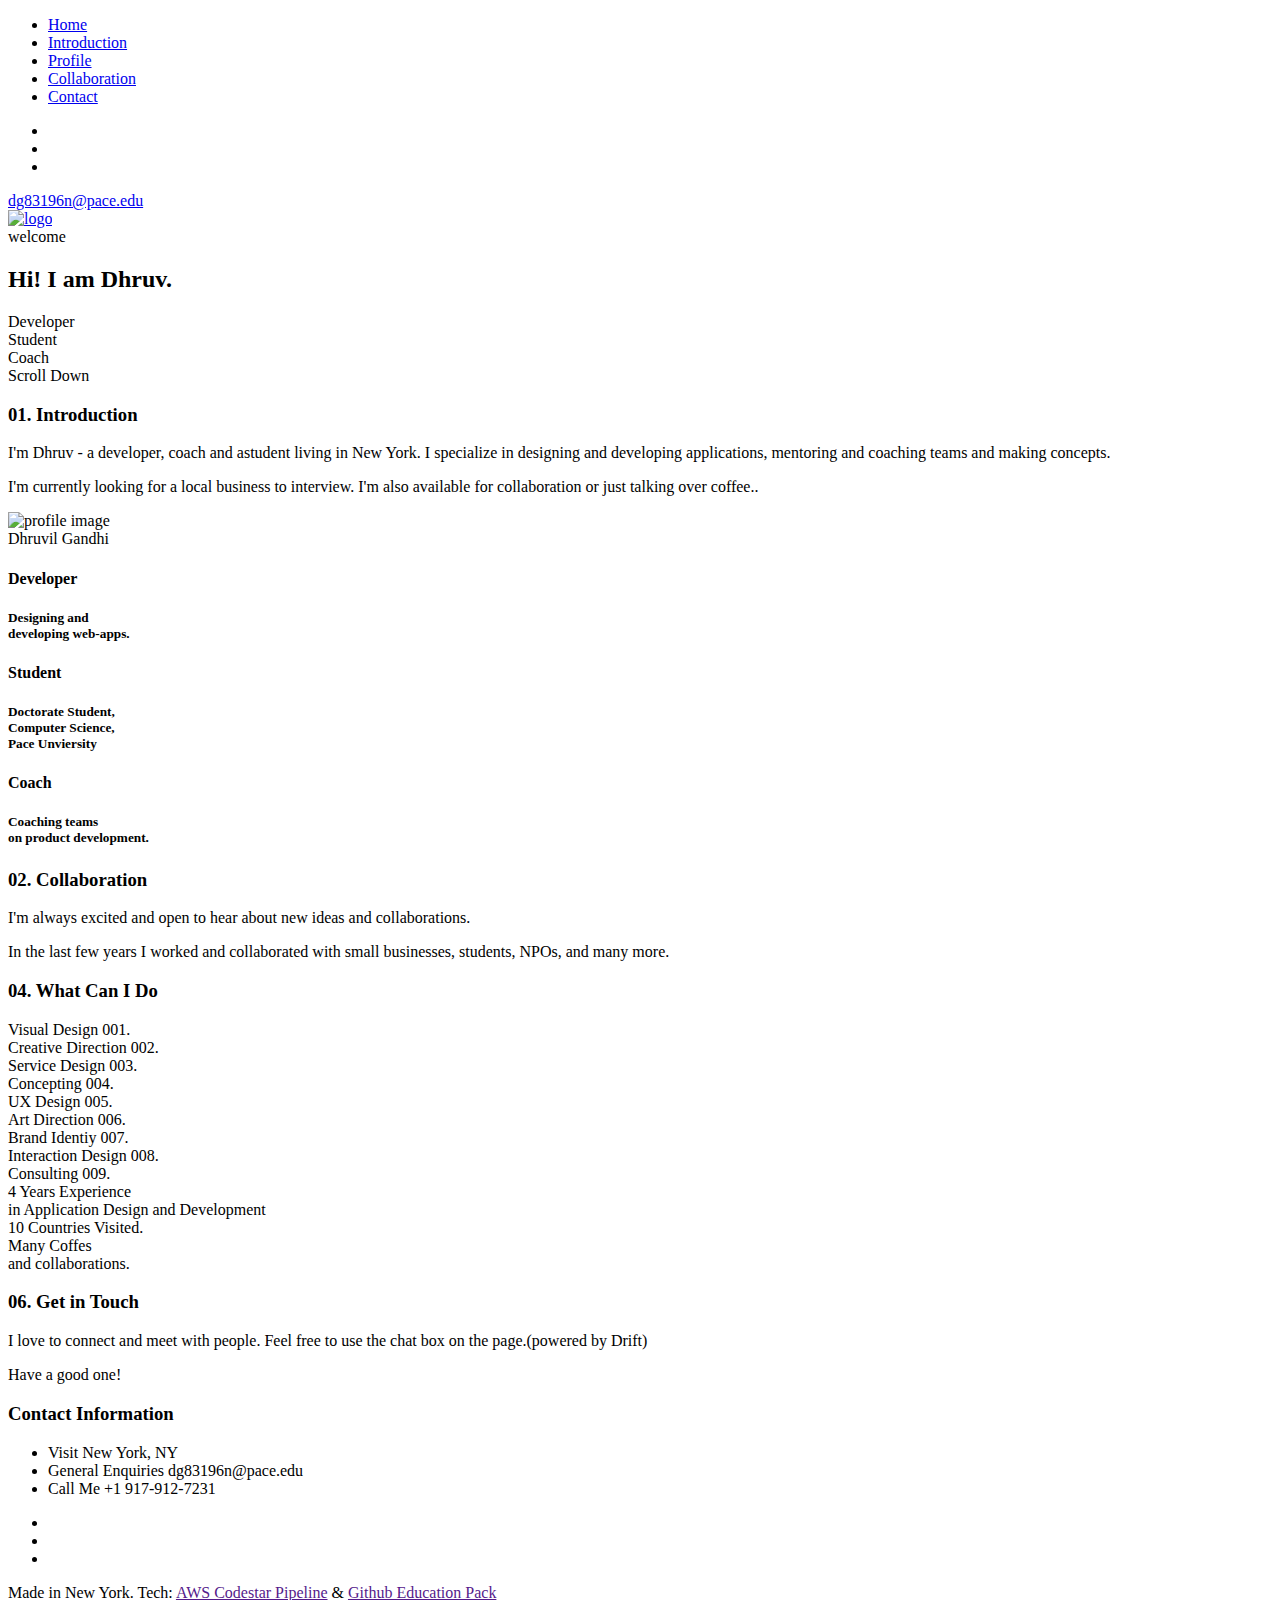
==== commit a40a1100: "wip editing contentWq" ====
--- a/webpage/index.html
+++ b/webpage/index.html
@@ -7,7 +7,7 @@
     <meta charset="utf-8">
     <title>Dhruvil Gandhi</title>
     <meta name="description" content="Dhruvil Gandhi Portfolio"/>
-    <meta name="keywords" content="Dhruvil Gandhi, Dhruv Gandhi, New York, Full Stack Developer, Cofounder, Coach, Portfolio, Innolitt, NYC Design Factory, Pace University, Seidenberg"/>
+    <meta name="keywords" content="Dhruvil Gandhi, Dhruv Gandhi, New York, Full Stack Developer, Cofounder, Coach, Portfolio, NYC Design Factory, Pace University, Seidenberg, PhD Pace"/>
     <meta name="viewport" content="width=device-width, initial-scale=1, maximum-scale=1.0, user-scalable=no">
     <meta http-equiv="X-UA-Compatible" content="IE=edge" />
 
@@ -63,6 +63,12 @@
 drift.load('i3nhagsbtrrd');
 </script>
 <!-- End of Async Drift Code -->
+
+<!-- start Mixpanel --><script type="text/javascript">(function(e,a){if(!a.__SV){var b=window;try{var c,l,i,j=b.location,g=j.hash;c=function(a,b){return(l=a.match(RegExp(b+"=([^&]*)")))?l[1]:null};g&&c(g,"state")&&(i=JSON.parse(decodeURIComponent(c(g,"state"))),"mpeditor"===i.action&&(b.sessionStorage.setItem("_mpcehash",g),history.replaceState(i.desiredHash||"",e.title,j.pathname+j.search)))}catch(m){}var k,h;window.mixpanel=a;a._i=[];a.init=function(b,c,f){function e(b,a){var c=a.split(".");2==c.length&&(b=b[c[0]],a=c[1]);b[a]=function(){b.push([a].concat(Array.prototype.slice.call(arguments,
+0)))}}var d=a;"undefined"!==typeof f?d=a[f]=[]:f="mixpanel";d.people=d.people||[];d.toString=function(b){var a="mixpanel";"mixpanel"!==f&&(a+="."+f);b||(a+=" (stub)");return a};d.people.toString=function(){return d.toString(1)+".people (stub)"};k="disable time_event track track_pageview track_links track_forms register register_once alias unregister identify name_tag set_config reset opt_in_tracking opt_out_tracking has_opted_in_tracking has_opted_out_tracking clear_opt_in_out_tracking people.set people.set_once people.unset people.increment people.append people.union people.track_charge people.clear_charges people.delete_user".split(" ");
+for(h=0;h<k.length;h++)e(d,k[h]);a._i.push([b,c,f])};a.__SV=1.2;b=e.createElement("script");b.type="text/javascript";b.async=!0;b.src="undefined"!==typeof MIXPANEL_CUSTOM_LIB_URL?MIXPANEL_CUSTOM_LIB_URL:"file:"===e.location.protocol&&"//cdn4.mxpnl.com/libs/mixpanel-2-latest.min.js".match(/^\/\//)?"https://cdn4.mxpnl.com/libs/mixpanel-2-latest.min.js":"//cdn4.mxpnl.com/libs/mixpanel-2-latest.min.js";c=e.getElementsByTagName("script")[0];c.parentNode.insertBefore(b,c)}})(document,window.mixpanel||[]);
+mixpanel.init("50032541fa3d1b1f7998ac6f40346030");</script><!-- end Mixpanel -->
+<script>mixpanel.track("Page Visit");</script>
 </head>
 
 <body >
@@ -126,13 +132,13 @@
                         <a href="#collaboration">Collaboration</a>
                     </li>
 
-                    <li class="page-scroll">
+                    <!-- <li class="page-scroll">
                         <a href="#project">Projects</a>
-                    </li>
-
-                    <li class="page-scroll">
+                    </li> -->
+
+                    <!-- <li class="page-scroll">
                         <a href="#studio">My Studio</a>
-                    </li>
+                    </li> -->
 
                     <li class="page-scroll">
                         <a href="#contact">Contact</a>
@@ -158,7 +164,7 @@
                         </ul>
 
                         <span class="display-inline-block font-family-alt text-large">
-                            <a href="mailto:hi@dhruv.nyc">hi@dhruv.nyc</a>
+                            <a href="mailto:dg83196n@pace.edu">dg83196n@pace.edu</a>
                         </span>
                     </div>
                     <!-- //.inner-content -->
@@ -225,14 +231,14 @@
                                 <div class="text-rotator-item">
                                     <div class="item active">
                                         <span class="font-family-alt padding-1-5 no-padding-tb text-uppercase title-extra-large-2">
-                                            Full Stack Developer
+                                            Developer
                                         </span>
                                     </div>
                                     <!-- //.item -->
 
                                     <div class="item">
                                         <span class="font-family-alt padding-1-5 no-padding-tb text-uppercase title-extra-large-2">
-                                            Creator
+                                            Student
                                         </span>
                                     </div>
                                     <!-- //.item -->
@@ -291,12 +297,12 @@
                         </h3>
 
                         <p class="font-weight-300 title-extra-large-3">
-                            I'm <span class="font-weight-400">Wanda</span> - a freelance <span class="text-highlight">designer</span> living in Ubud, Bali.
-                            I <span class="font-weight-400">specialize</span> in creating emotional <span class="text-highlight">connections</span> between my clients and their audience by <span class="font-weight-400">adding personality</span> to their <span class="font-weight-400">brand</span>.
+                            I'm <span class="font-weight-400">Dhruv</span> - a <span class="text-highlight">developer</span>, <span class="text-highlight">coach</span> and a<span class="text-highlight">student</span> living in New York.
+                            I <span class="font-weight-400">specialize</span> in designing and developing <span class="text-highlight">applications</span>, <span class="font-weight-400">mentoring and coaching teams</span> and making <span class="font-weight-400">concepts</span>.
                         </p>
 
                         <p class="font-weight-300 margin-3-5 no-margin-bottom no-margin-rl title-extra-large-3">
-                            I'm currently <span class="font-weight-400">looking</span> for a work position in a <span class="font-weight-400">digital agency</span>. I'm also <span class="text-highlight">available</span> for some freelance work.
+                            I'm currently <span class="font-weight-400">looking</span> for a <span class="font-weight-400">local business</span> to interview. I'm also <span class="text-highlight">available</span> for collaboration or just talking over coffee..
                         </p>
                     </div>
                     <!-- //.col-md-12 -->
@@ -321,12 +327,12 @@
                             <div class="profile-image">
                                 <img src="assets/images/profile.jpg" alt="profile image" class="img-responsive"/>
 
+                                <!-- //.profile-btn-download -->
                                 <div class="profile-btn-download">
-                                    <a href="#" class="btn btn-medium background-color font-family-alt text-large text-uppercase text-white">
-                                        <i class="icon-File-Download font-weight-700"></i> Download Resume
+                                    <a class="btn btn-medium background-color font-family-alt text-large text-uppercase text-white">
+                                        Dhruvil Gandhi
                                     </a>
                                 </div>
-                                <!-- //.profile-btn-download -->
                             </div>
                             <!-- //.profile-image -->
 
@@ -335,8 +341,8 @@
                                     <span class="circle on-right"></span>
 
                                     <div class="display-table-cell vertical-align-middle">
-                                        <h4 class="font-family-alt no-letter-spacing title-medium">This Girl</h4>
-                                        <h5 class="font-weight-400 text-extra-large">An idea maker, a visionary,<br>a creative genius.</h5>
+                                        <h4 class="font-family-alt no-letter-spacing title-medium">Developer</h4>
+                                        <h5 class="font-weight-400 text-extra-large">Designing and <br>developing web-apps.</h5>
                                     </div>
                                     <!-- //.display-table-cell -->
                                 </div>
@@ -346,8 +352,8 @@
                                     <span class="circle on-left"></span>
 
                                     <div class="display-table-cell vertical-align-middle">
-                                        <h4 class="font-family-alt no-letter-spacing title-medium">This Girl</h4>
-                                        <h5 class="font-weight-400 text-extra-large">Forward-thinking<br>and ambitious.</h5>
+                                        <h4 class="font-family-alt no-letter-spacing title-medium">Student</h4>
+                                        <h5 class="font-weight-400 text-extra-large">Doctorate Student,<br>Computer Science,<br>Pace Unviersity</h5>
                                     </div>
                                     <!-- //.display-table-cell -->
                                 </div>
@@ -357,8 +363,8 @@
                                     <span class="circle on-left"></span>
 
                                     <div class="display-table-cell vertical-align-middle">
-                                        <h4 class="font-family-alt no-letter-spacing title-medium">This Girl</h4>
-                                        <h5 class="font-weight-400 text-extra-large">She's a rule breaker,<br>and exceptional communicator.</h5>
+                                        <h4 class="font-family-alt no-letter-spacing title-medium">Coach</h4>
+                                        <h5 class="font-weight-400 text-extra-large">Coaching teams<br> on product development.</h5>
                                     </div>
                                     <!-- //.display-table-cell -->
                                 </div>
@@ -372,31 +378,6 @@
                 </div>
                 <!-- //.row -->
 
-                <div class="profile-chart margin-9 no-margin-bottom no-margin-rl">
-                    <div class="row">
-                        <div class="item col-xs-12 col-sm-3">
-                            <span class="font-family-alt text-uppercase" data-percent="40">Honest</span>
-                        </div>
-                        <!-- //.item -->
-
-                        <div class="item col-xs-12 col-sm-3">
-                            <span class="font-family-alt text-uppercase" data-percent="30">Optimistic</span>
-                        </div>
-                        <!-- //.item -->
-
-                        <div class="item col-xs-12 col-sm-3">
-                            <span class="font-family-alt text-uppercase" data-percent="25">Hard Working</span>
-                        </div>
-                        <!-- //.item -->
-
-                        <div class="item col-xs-12 col-sm-3">
-                            <span class="font-family-alt text-uppercase" data-percent="5">Sensitive</span>
-                        </div>
-                        <!-- //.item -->
-                    </div>
-                    <!-- //.row -->
-                </div>
-                <!-- //.profile-chart -->
             </div>
             <!-- //.container -->
         </div>
@@ -417,11 +398,11 @@
                         </h3>
 
                         <p class="font-weight-300 title-extra-large-3">
-                            While I am not currently accepting new work, I'm always <span class="text-highlight">excited</span> to hear about <span class="font-weight-400">new</span> <span class="text-highlight">ideas</span> and <span class="font-weight-400">collaborations.</span>
+                            I'm always <span class="text-highlight">excited</span> and <span class="text-highlight">open</span> to hear about <span class="font-weight-400">new</span> <span class="text-highlight">ideas</span> and <span class="font-weight-400">collaborations.</span>
                         </p>
 
                         <p class="font-weight-300 margin-3-5 no-margin-bottom no-margin-rl title-extra-large-3">
-                            In the last few years I <span class="font-weight-400">worked</span> and <span class="font-weight-400">collaborated</span> with <span class="text-highlight">agencies</span> such as Kamil Studio, Valet, Echo, & <span class="font-weight-400">many more</span>.
+                            In the last few years I <span class="font-weight-400">worked</span> and <span class="font-weight-400">collaborated</span> with <span class="text-highlight">small businesses</span>, <span class="font-weight-400">students</span>, <span class="font-weight-400">NPOs</span>, and many <span class="font-weight-400">more</span>.
                         </p>
                     </div>
                     <!-- //.col-md-12 -->
@@ -434,439 +415,6 @@
     </section>
     <!-- //SECTION - COLLABORATION END -->
 
-
-
-    <!-- SECTION - PROJECTS START -->
-    <section id="project" class="section background-gray-light no-padding-bottom">
-        <div class="section-content">
-            <div class="container">
-                <div class="row">
-                    <div class="col-md-12">
-                        <h3 class="section-title display-inline-block font-family-alt margin-4 no-margin-rl no-margin-top text-extra-large text-uppercase title-underline">
-                            03. Selected Projects
-                        </h3>
-                    </div>
-                    <!-- //.col-md-12 -->
-                </div>
-                <!-- //.row -->
-
-                <div class="row">
-                    <div class="col-md-3">
-                        <div class="project-nav position-relative">
-                            <span class="font-family-alt visible-xs visible-sm text-extra-large text-uppercase">
-                                Filter Project:
-                            </span>
-
-                            <ul class="font-family-alt list-unstyled text-extra-large text-uppercase">
-                                <li class="active padding-1-5 no-padding-rl">
-                                    <a href="#" data-filter="*" class="display-inline-block">All</a>
-                                </li>
-
-                                <li class="padding-1-5 no-padding-rl">
-                                    <a href="#" data-filter=".character-design" class="display-inline-block">Character Design</a>
-                                </li>
-
-                                <li class="padding-1-5 no-padding-rl">
-                                    <a href="#" data-filter=".digital-art" class="display-inline-block">Digital Art</a>
-                                </li>
-
-                                <li class="padding-1-5 no-padding-rl">
-                                    <a href="#" data-filter=".illustration" class="display-inline-block">Illustration</a>
-                                </li>
-
-                                <li class="padding-1-5 no-padding-rl">
-                                    <a href="#" data-filter=".painting" class="display-inline-block">Painting</a>
-                                </li>
-                            </ul>
-                        </div>
-                        <!-- //.project-nav -->
-                    </div>
-                    <!-- //.col-md-3 -->
-
-                    <div class="col-md-9">
-                        <div class="projects background-gray-light width-100">
-
-                            <!-- Project Item Start -->
-                            <div class="item painting"
-                                data-project-title="01. Mariana Nolasco"
-                                data-project-about="Mariana Nolasco 2D. Lorem ipsum dolor sit amet, consectetur adipiscing elit, sed do eiusmod tempor incididunt ut labore et dolore magna aliqua. Ut enim ad minim veniam, quis nostrud exercitation ullamco laboris nisi ut aliquip ex ea commodo consequat."
-                                data-project-img="assets/images/projects/01.jpg"
-                                data-project-link="https://www.behance.net/gallery/38763759/mariana-nolasco-2d">
-
-                                <span class="hover-bg"></span>
-
-                                <div class="row width-100">
-                                    <div class="item-col col-xs-9 col-sm-6">
-                                        <span class="display-block font-family-alt text-small text-uppercase">
-                                            Project
-                                        </span>
-
-                                        <span class="display-inline-block font-weight-700 has-sideline text-small text-uppercase position-relative">
-                                            01. Mariana Nolasco
-                                        </span>
-                                    </div>
-                                    <!-- //.item-col -->
-
-                                    <div class="item-col col-sm-4 hidden-xs">
-                                        <span class="display-block font-family-alt text-small text-uppercase">
-                                            Client
-                                        </span>
-
-                                        <span class="display-inline-block font-weight-700 has-sideline text-small text-uppercase position-relative">
-                                            Personal Project
-                                        </span>
-                                    </div>
-                                    <!-- //.item-col -->
-
-                                    <div class="item-col col-xs-3 col-sm-2 text-right">
-                                        <span class="display-block font-family-alt text-small text-uppercase">
-                                            Y-2016
-                                        </span>
-
-                                        <span class="display-inline-block font-weight-700 has-sideline text-small text-uppercase position-relative">
-                                            Jul
-                                        </span>
-                                    </div>
-                                    <!-- //.item-col -->
-                                </div>
-                                <!-- //.row -->
-                            </div>
-                            <!-- //.item -->
-
-                            <div class="item digital-art illustration"
-                                data-project-title="02. Sara"
-                                data-project-about="Sara. Each girl has their own interesting features. Lorem ipsum dolor sit amet, consectetur adipiscing elit, sed do eiusmod tempor incididunt ut labore et dolore magna aliqua."
-                                data-project-img="assets/images/projects/02.jpg"
-                                data-project-link="https://www.behance.net/gallery/33544331/Portraits-2">
-
-                                <span class="hover-bg"></span>
-
-                                <div class="row width-100">
-                                    <div class="item-col col-xs-9 col-sm-6">
-                                        <span class="display-block font-family-alt text-small text-uppercase">
-                                            Project
-                                        </span>
-
-                                        <span class="display-inline-block font-weight-700 has-sideline text-small text-uppercase position-relative">
-                                            02. Sara
-                                        </span>
-                                    </div>
-                                    <!-- //.item-col -->
-
-                                    <div class="item-col col-sm-4 hidden-xs">
-                                        <span class="display-block font-family-alt text-small text-uppercase">
-                                            Client
-                                        </span>
-
-                                        <span class="display-inline-block font-weight-700 has-sideline text-small text-uppercase position-relative">
-                                            Vinogradov Aleksei
-                                        </span>
-                                    </div>
-                                    <!-- //.item-col -->
-
-                                    <div class="item-col col-xs-3 col-sm-2 text-right">
-                                        <span class="display-block font-family-alt text-small text-uppercase">
-                                            Y-2016
-                                        </span>
-
-                                        <span class="display-inline-block font-weight-700 has-sideline text-small text-uppercase position-relative">
-                                            Jul
-                                        </span>
-                                    </div>
-                                    <!-- //.item-col -->
-                                </div>
-                                <!-- //.row -->
-                            </div>
-                            <!-- //.item -->
-
-                            <div class="item character-design"
-                                data-project-title="03. Toons in Real World"
-                                data-project-about="I enjoy spending lazy times doodling. So, I planned to post atleast one doodle a day on my Instagram profile. Lorem ipsum dolor sit amet, consectetur adipiscing elit, sed do eiusmod tempor incididunt ut labore et dolore magna aliqua."
-                                data-project-img="assets/images/projects/03.jpg"
-                                data-project-link="https://www.behance.net/gallery/21879307/Toons-in-Real-world">
-
-                                <span class="hover-bg"></span>
-
-                                <div class="row width-100">
-                                    <div class="item-col col-xs-9 col-sm-6">
-                                        <span class="display-block font-family-alt text-small text-uppercase">
-                                            Project
-                                        </span>
-
-                                        <span class="display-inline-block font-weight-700 has-sideline text-small text-uppercase position-relative">
-                                            03. Toons in Real World
-                                        </span>
-                                    </div>
-                                    <!-- //.item-col -->
-
-                                    <div class="item-col col-sm-4 hidden-xs">
-                                        <span class="display-block font-family-alt text-small text-uppercase">
-                                            Client
-                                        </span>
-
-                                        <span class="display-inline-block font-weight-700 has-sideline text-small text-uppercase position-relative">
-                                            Manik n Ratan
-                                        </span>
-                                    </div>
-                                    <!-- //.item-col -->
-
-                                    <div class="item-col col-xs-3 col-sm-2 text-right">
-                                        <span class="display-block font-family-alt text-small text-uppercase">
-                                            Y-2016
-                                        </span>
-
-                                        <span class="display-inline-block font-weight-700 has-sideline text-small text-uppercase position-relative">
-                                            Jun
-                                        </span>
-                                    </div>
-                                    <!-- //.item-col -->
-                                </div>
-                                <!-- //.row -->
-                            </div>
-                            <!-- //.item -->
-
-                            <div class="item digital-art painting"
-                                data-project-title="04. Captain America"
-                                data-project-about="Captain America. Lorem ipsum dolor sit amet, consectetur adipiscing elit, sed do eiusmod tempor incididunt ut labore et dolore magna aliqua. Ut enim ad minim veniam, quis nostrud exercitation ullamco laboris nisi ut aliquip ex ea commodo consequat."
-                                data-project-img="assets/images/projects/04.jpg"
-                                data-project-link="https://www.behance.net/gallery/37556987/capital-america">
-
-                                <span class="hover-bg"></span>
-
-                                <div class="row width-100">
-                                    <div class="item-col col-xs-9 col-sm-6">
-                                        <span class="display-block font-family-alt text-small text-uppercase">
-                                            Project
-                                        </span>
-
-                                        <span class="display-inline-block font-weight-700 has-sideline text-small text-uppercase position-relative">
-                                            04. Captain America
-                                        </span>
-                                    </div>
-                                    <!-- //.item-col -->
-
-                                    <div class="item-col col-sm-4 hidden-xs">
-                                        <span class="display-block font-family-alt text-small text-uppercase">
-                                            Client
-                                        </span>
-
-                                        <span class="display-inline-block font-weight-700 has-sideline text-small text-uppercase position-relative">
-                                            Personal Project
-                                        </span>
-                                    </div>
-                                    <!-- //.item-col -->
-
-                                    <div class="item-col col-xs-3 col-sm-2 text-right">
-                                        <span class="display-block font-family-alt text-small text-uppercase">
-                                            Y-2016
-                                        </span>
-
-                                        <span class="display-inline-block font-weight-700 has-sideline text-small text-uppercase position-relative">
-                                            May
-                                        </span>
-                                    </div>
-                                    <!-- //.item-col -->
-                                </div>
-                                <!-- //.row -->
-                            </div>
-                            <!-- //.item -->
-
-                            <div class="item illustration"
-                                data-project-title="05. Life is Strange: Max(ine) Caulfield"
-                                data-project-about="Coloring study of Max Caulfield from videogame Life is Strange. Lorem ipsum dolor sit amet, consectetur adipiscing elit, sed do eiusmod tempor incididunt ut labore et dolore magna aliqua."
-                                data-project-img="assets/images/projects/05.jpg"
-                                data-project-link="https://www.behance.net/gallery/38719751/Life-is-Strange-Max(ine)-Caulfield">
-
-                                <span class="hover-bg"></span>
-
-                                <div class="row width-100">
-                                    <div class="item-col col-xs-9 col-sm-6">
-                                        <span class="display-block font-family-alt text-small text-uppercase">
-                                            Project
-                                        </span>
-
-                                        <span class="display-inline-block font-weight-700 has-sideline text-small text-uppercase position-relative">
-                                            05. Life is Strange: Max(ine) Caulfield
-                                        </span>
-                                    </div>
-                                    <!-- //.item-col -->
-
-                                    <div class="item-col col-sm-4 hidden-xs">
-                                        <span class="display-block font-family-alt text-small text-uppercase">
-                                            Client
-                                        </span>
-
-                                        <span class="display-inline-block has-sideline font-weight-700 text-small text-uppercase position-relative">
-                                            Fabiola Nocera
-                                        </span>
-                                    </div>
-                                    <!-- //.item-col -->
-
-                                    <div class="item-col col-xs-3 col-sm-2 text-right">
-                                        <span class="display-block font-family-alt text-small text-uppercase">
-                                            Y-2016
-                                        </span>
-
-                                        <span class="display-inline-block font-weight-700 has-sideline text-small text-uppercase position-relative">
-                                            Apr
-                                        </span>
-                                    </div>
-                                    <!-- //.item-col -->
-                                </div>
-                                <!-- //.row -->
-                            </div>
-                            <!-- //.item -->
-
-                            <div class="item digital-art character-design"
-                                data-project-title="06. Caiane"
-                                data-project-about="A funny caricature of a pretty girl. Lorem ipsum dolor sit amet, consectetur adipiscing elit, sed do eiusmod tempor incididunt ut labore et dolore magna aliqua. Ut enim ad minim veniam, quis nostrud exercitation ullamco laboris nisi ut aliquip ex ea commodo consequat."
-                                data-project-img="assets/images/projects/06.jpg"
-                                data-project-link="https://www.behance.net/gallery/29073249/Caiane">
-
-                                <span class="hover-bg"></span>
-
-                                <div class="row width-100">
-                                    <div class="item-col col-xs-9 col-sm-6">
-                                        <span class="display-block font-family-alt text-small text-uppercase">
-                                            Project
-                                        </span>
-
-                                        <span class="display-inline-block font-weight-700 has-sideline text-small text-uppercase position-relative">
-                                            06. Caiane
-                                        </span>
-                                    </div>
-                                    <!-- //.item-col -->
-
-                                    <div class="item-col col-sm-4 hidden-xs">
-                                        <span class="display-block font-family-alt text-small text-uppercase">
-                                            Client
-                                        </span>
-
-                                        <span class="display-inline-block font-weight-700 has-sideline text-small text-uppercase position-relative">
-                                            Lucas Zaboti Minitti
-                                        </span>
-                                    </div>
-                                    <!-- //.item-col -->
-
-                                    <div class="item-col col-xs-3 col-sm-2 text-right">
-                                        <span class="display-block font-family-alt text-small text-uppercase">
-                                            Y-2016
-                                        </span>
-
-                                        <span class="display-inline-block font-weight-700 has-sideline text-small text-uppercase position-relative">
-                                            Feb
-                                        </span>
-                                    </div>
-                                    <!-- //.item-col -->
-                                </div>
-                                <!-- //.row -->
-                            </div>
-                            <!-- //.item -->
-
-                            <div class="item painting"
-                                data-project-title="07. Abigail"
-                                data-project-about="Abigail is an original character i created a bit ago, for a short story I had in mind. Lorem ipsum dolor sit amet, consectetur adipiscing elit, sed do eiusmod tempor incididunt ut labore et dolore magna aliqua. Ut enim ad minim veniam, quis nostrud exercitation ullamco laboris nisi ut aliquip ex ea commodo consequat."
-                                data-project-img="assets/images/projects/07.jpg"
-                                data-project-link="https://www.behance.net/gallery/36279473/abigail-character-design">
-
-                                <span class="hover-bg"></span>
-
-                                <div class="row width-100">
-                                    <div class="item-col col-xs-9 col-sm-6">
-                                        <span class="display-block font-family-alt text-small text-uppercase">
-                                            Project
-                                        </span>
-
-                                        <span class="display-inline-block font-weight-700 has-sideline text-small text-uppercase position-relative">
-                                            07. Abigail
-                                        </span>
-                                    </div>
-                                    <!-- //.item-col -->
-
-                                    <div class="item-col col-sm-4 hidden-xs">
-                                        <span class="display-block font-family-alt text-small text-uppercase">
-                                            Client
-                                        </span>
-
-                                        <span class="display-inline-block font-weight-700 has-sideline text-small text-uppercase position-relative">
-                                            Fabiola Nocera
-                                        </span>
-                                    </div>
-                                    <!-- //.item-col -->
-
-                                    <div class="item-col col-xs-3 col-sm-2 text-right">
-                                        <span class="display-block font-family-alt text-small text-uppercase">
-                                            Y-2015
-                                        </span>
-
-                                        <span class="display-inline-block font-weight-700 has-sideline text-small text-uppercase position-relative">
-                                            Dec
-                                        </span>
-                                    </div>
-                                    <!-- //.item-col -->
-                                </div>
-                                <!-- //.row -->
-                            </div>
-                            <!-- //.item -->
-
-                            <div class="item digital-art illustration"
-                                data-project-title="08. Queen of All Vampires"
-                                data-project-about="Redesign of Marceline the Vampire Queen from Adventure Time. Lorem ipsum dolor sit amet, consectetur adipiscing elit, sed do eiusmod tempor incididunt ut labore et dolore magna aliqua. Ut enim ad minim veniam, quis nostrud exercitation ullamco laboris nisi ut aliquip ex ea commodo consequat."
-                                data-project-img="assets/images/projects/08.jpg"
-                                data-project-link="https://www.behance.net/gallery/40226865/Queen-of-all-vampires">
-
-                                <span class="hover-bg"></span>
-
-                                <div class="row width-100">
-                                    <div class="item-col col-xs-9 col-sm-6">
-                                        <span class="display-block font-family-alt text-small text-uppercase">
-                                            Project
-                                        </span>
-
-                                        <span class="display-inline-block font-weight-700 has-sideline text-small text-uppercase position-relative">
-                                            08. Queen of All Vampires
-                                        </span>
-                                    </div>
-                                    <!-- //.item-col -->
-
-                                    <div class="item-col col-sm-4 hidden-xs">
-                                        <span class="display-block font-family-alt text-small text-uppercase">
-                                            Client
-                                        </span>
-
-                                        <span class="display-inline-block font-weight-700 has-sideline text-small text-uppercase position-relative">
-                                            Fabiola Nocera
-                                        </span>
-                                    </div>
-                                    <!-- //.item-col -->
-
-                                    <div class="item-col col-xs-3 col-sm-2 text-right">
-                                        <span class="display-block font-family-alt text-small text-uppercase">
-                                            Y-2015
-                                        </span>
-
-                                        <span class="display-inline-block font-weight-700 has-sideline text-small text-uppercase position-relative">
-                                            Nov
-                                        </span>
-                                    </div>
-                                    <!-- //.item-col -->
-                                </div>
-                                <!-- //.row -->
-                            </div>
-                            <!-- //Project Item End -->
-
-                        </div>
-                        <!-- //.projects -->
-                    </div>
-                    <!-- //.col-md-9 -->
-                </div>
-                <!-- //.row -->
-            </div>
-            <!-- //.container -->
-        </div>
-        <!-- //.section-content -->
-    </section>
-    <!-- //SECTION - PROJECTS END -->
 
 
 
@@ -1048,98 +596,6 @@
 
 
 
-    <!-- SECTION - STUDIO START -->
-    <section id="studio" class="section background-gray-light overflow-visible no-padding-bottom">
-        <div class="section-content">
-            <div class="container">
-                <div class="row">
-                    <div class="col-md-12">
-                        <h3 class="section-title display-inline-block font-family-alt margin-4 no-margin-rl no-margin-top text-extra-large text-uppercase title-underline">
-                            05. My Little Studio
-                        </h3>
-                    </div>
-                    <!-- //.col-md-12 -->
-                </div>
-                <!-- //.row -->
-            </div>
-            <!-- //.container -->
-
-            <div class="gallery-carousel position-relative width-100">
-                <div class="gallery-cell">
-                    <span class="cell-number display-block font-weight-700 text-center title-large text-white">
-                        01.
-                    </span>
-
-                    <img src="assets/images/studio/01.jpg" alt=""/>
-                </div>
-                <!-- //.gallery-cell -->
-
-                <div class="gallery-cell">
-                    <span class="cell-number display-block font-weight-700 text-center title-large text-white">
-                        02.
-                    </span>
-
-                    <img src="assets/images/studio/02.jpg" alt=""/>
-                </div>
-                <!-- //.gallery-cell -->
-
-                <div class="gallery-cell">
-                    <span class="cell-number display-block font-weight-700 text-center title-large text-white">
-                        03.
-                    </span>
-
-                    <img src="assets/images/studio/03.jpg" alt=""/>
-                </div>
-                <!-- //.gallery-cell -->
-
-                <div class="gallery-cell">
-                    <span class="cell-number display-block font-weight-700 text-center title-large text-white">
-                        04.
-                    </span>
-
-                    <img src="assets/images/studio/04.jpg" alt=""/>
-                </div>
-                <!-- //.gallery-cell -->
-
-                <div class="gallery-cell">
-                    <span class="cell-number display-block font-weight-700 text-center title-large text-white">
-                        05.
-                    </span>
-
-                    <img src="assets/images/studio/05.jpg" alt=""/>
-                </div>
-                <!-- //.gallery-cell -->
-
-                <div class="gallery-cell">
-                    <span class="cell-number display-block font-weight-700 text-center title-large text-white">
-                        06.
-                    </span>
-
-                    <img src="assets/images/studio/06.jpg" alt=""/>
-                </div>
-                <!-- //.gallery-cell -->
-
-                <div class="gallery-cell">
-                    <span class="cell-number display-block font-weight-700 text-center title-large text-white">
-                        07.
-                    </span>
-
-                    <img src="assets/images/studio/07.jpg" alt=""/>
-                </div>
-                <!-- //.gallery-cell -->
-
-                <div class="gallery-nav background-white opacity-9 position-absolute">
-                    <i class="icon-Triangle-ArrowLeft nav-previous display-block text-center title-large position-absolute"></i>
-                    <i class="icon-Triangle-ArrowRight nav-next display-block text-center title-large position-absolute"></i>
-                </div>
-                <!-- //.gallery-nav -->
-            </div>
-            <!-- //.gallery-carousel -->
-        </div>
-        <!-- //.section-content -->
-    </section>
-    <!-- //SECTION - STUDIO END -->
-
 
 
     <!-- SECTION - MILESTONES START -->
@@ -1152,13 +608,13 @@
                             <div class="milestones-item col-sm-4">
                                 <div class="inner-content font-family-alt text-center">
                                     <span class="display-block font-weight-700 text-color title-extra-large-3">
-                                        9
+                                        4
                                     </span>
 
                                     <span class="display-block text-medium text-uppercase">
                                         Years Experience
                                         <br>
-                                        in Creative Design
+                                        in Application Design and Development
                                     </span>
                                 </div>
                             </div>
@@ -1167,82 +623,33 @@
                             <div class="milestones-item col-sm-4">
                                 <div class="inner-content font-family-alt text-center">
                                     <span class="display-block font-weight-700 text-color title-extra-large-3">
-                                        13
-                                    </span>
-
-                                    <span class="display-block text-medium text-uppercase">
-                                        Countries Visited
+                                        10
+                                    </span>
+
+                                    <span class="display-block text-medium text-uppercase">
+                                        Countries Visited.
+                                    </span>
+                                </div>
+                                <!-- //.inner-content -->
+                            </div>
+                            <!-- //.milestones-item -->
+
+                            <div class="milestones-item col-sm-4">
+                                <div class="inner-content font-family-alt text-center">
+                                    <span class="display-block font-weight-700 text-color title-extra-large-3">
+                                        Many
+                                    </span>
+
+                                    <span class="display-block text-medium text-uppercase">
+                                        Coffes
                                         <br>
-                                        for Clients
+                                        and collaborations.
                                     </span>
                                 </div>
                                 <!-- //.inner-content -->
                             </div>
                             <!-- //.milestones-item -->
 
-                            <div class="milestones-item col-sm-4">
-                                <div class="inner-content font-family-alt text-center">
-                                    <span class="display-block font-weight-700 text-color title-extra-large-3">
-                                        68%
-                                    </span>
-
-                                    <span class="display-block text-medium text-uppercase">
-                                        New Business
-                                        <br>
-                                        from Referrals
-                                    </span>
-                                </div>
-                                <!-- //.inner-content -->
-                            </div>
-                            <!-- //.milestones-item -->
-
-                            <div class="milestones-item col-sm-4">
-                                <div class="inner-content font-family-alt text-center">
-                                    <span class="display-block font-weight-700 text-color title-extra-large-3">
-                                        50+
-                                    </span>
-
-                                    <span class="display-block text-medium text-uppercase">
-                                        Projects
-                                        <br>
-                                        Completed
-                                    </span>
-                                </div>
-                                <!-- //.inner-content -->
-                            </div>
-                            <!-- //.milestones-item -->
-
-                            <div class="milestones-item col-sm-4">
-                                <div class="inner-content font-family-alt text-center">
-                                    <span class="display-block font-weight-700 text-color title-extra-large-3">
-                                        47%
-                                    </span>
-
-                                    <span class="display-block text-medium text-uppercase">
-                                        Current Project
-                                        <br>
-                                        Capacity
-                                    </span>
-                                </div>
-                                <!-- //.inner-content -->
-                            </div>
-                            <!-- //.milestones-item -->
-
-                            <div class="milestones-item col-sm-4">
-                                <div class="inner-content font-family-alt text-center">
-                                    <span class="display-block font-weight-700 text-color title-extra-large-3">
-                                        1
-                                    </span>
-
-                                    <span class="display-block text-medium text-uppercase">
-                                        Time Bullied
-                                        <br>
-                                        by a Client
-                                    </span>
-                                </div>
-                                <!-- //.inner-content -->
-                            </div>
-                            <!-- //.milestones-item -->
                         </div>
                         <!-- //.row -->
                     </div>
@@ -1258,96 +665,6 @@
 
 
 
-    <!-- SECTION - TESTIMONIAL START -->
-    <section id="testimonial" class="section background-gray-light no-padding-bottom">
-        <div class="section-content">
-            <div class="testimonial-slider flexslider">
-                <div class="slides">
-                    <div class="item position-relative width-100">
-                        <div class="testimonial-image height-100 position-absolute">
-                            <img src="assets/images/testimonial/don.jpeg" alt="" class="img-responsive"/>
-                        </div>
-                        <!-- //.testimonial-image -->
-
-                        <div class="testimonial-content height-100">
-                            <div class="display-table height-100">
-                                <div class="display-table-cell vertical-align-middle">
-                                    <p class="testimonial-quote display-block font-weight-300 title-extra-large">
-                                      I had the distinct pleasure of working with <span class="font-weight-400">Dhruv</span> while at Medmeme, LLC. I was not only impressed with his overall knowledge and ability to contribute on major projects, I was equally impressed with his maturing and willingness to get the job done. Anyone that lands this young man onto his or her staff will be happy with their choice.</p>
-
-                                    <p class="testimonial-author display-inline-block font-family-alt margin-3 no-margin-bottom no-margin-rl text-large text-uppercase title-underline">
-                                        <a href="https://www.linkedin.com/in/donmorrison1714/" target="_blank">Don Morrison - President at Embassy National Bank</a>
-                                    </p>
-                                </div>
-                                <!-- //.display-table-cell -->
-                            </div>
-                            <!-- //.display-table -->
-                        </div>
-                        <!-- //.testimonial-content -->
-                    </div>
-                    <!-- //.item -->
-
-                    <div class="item position-relative width-100">
-                        <div class="testimonial-image height-100 position-absolute">
-                            <img src="assets/images/testimonial/jonne.png" alt="" class="img-responsive"/>
-                        </div>
-                        <!-- //.testimonial-image -->
-
-                        <div class="testimonial-content height-100">
-                            <div class="display-table height-100">
-                                <div class="display-table-cell vertical-align-middle">
-                                    <p class="testimonial-quote display-block font-weight-300 title-extra-large">
-                                        <span class="font-weight-400">Dhruvil</span> is team oriented, bright, energetic, with a strong level of professionalism, and an overall excellent resource to have on your team both personally & professionally. He is versatile and has a firm grip on any technology and challenge. He has a very logical approach and he's always working on resolving core issues. </p>
-
-                                    <p class="testimonial-author display-inline-block font-family-alt margin-3 no-margin-bottom no-margin-rl text-large text-uppercase title-underline">
-                                      <a href="https://www.linkedin.com/in/jonne-kuusela-58b161/" target="_blank">Jonne (Kuusela) Kuusela - CTO</a>
-                                    </p>
-                                </div>
-                                <!-- //.display-table-cell -->
-                            </div>
-                            <!-- //.display-table -->
-                        </div>
-                        <!-- //.testimonial-content -->
-                    </div>
-                    <!-- //.item -->
-
-                    <div class="item position-relative width-100">
-                        <div class="testimonial-image height-100 position-absolute">
-                            <img src="assets/images/testimonial/scharff.png" alt="" class="img-responsive"/>
-                        </div>
-                        <!-- //.testimonial-image -->
-
-                        <div class="testimonial-content height-100">
-                            <div class="display-table height-100">
-                                <div class="display-table-cell vertical-align-middle">
-                                    <p class="testimonial-quote display-block font-weight-300 title-extra-large">
-                                        <span class="font-weight-400">Dhruvil</span> has been my graduate assistant at Pace for 1 year. He is a very quick learner and worked with different web and mobile technologies. I was impressed by Dhruvil. He was always curious to learn something new. He is very pleasant to work with and a great team member.                                    </p>
-
-                                    <p class="testimonial-author display-inline-block font-family-alt margin-3 no-margin-bottom no-margin-rl text-large text-uppercase title-underline">
-                                        <a href="https://www.linkedin.com/in/christelle-scharff-15b562/" target="_blank">Chirstelle Scharff - Chair of the Computer Science Department at Pace University</a>
-                                    </p>
-                                </div>
-                                <!-- //.display-table-cell -->
-                            </div>
-                            <!-- //.display-table -->
-                        </div>
-                        <!-- //.testimonial-content -->
-                    </div>
-                    <!-- //.item -->
-                </div>
-                <!-- //.slides -->
-
-                <div class="testimonial-slider-nav">
-                    <i class="nav-previous icon-Left display-block font-weight-700 text-center title-small position-absolute"></i>
-                    <i class="nav-next icon-Right display-block font-weight-700 text-center title-small position-absolute"></i>
-                </div>
-                <!-- //.testimonial-slider-nav -->
-            </div>
-            <!-- //.testimonial-slider -->
-        </div>
-        <!-- //.section-content -->
-    </section>
-    <!-- //SECTION - TESTIMONIAL END -->
 
 
 
@@ -1366,15 +683,12 @@
 
                         <p class="font-weight-300 title-extra-large-3">
                             I love to <span class="text-highlight">connect</span> and <span class="font-weight-400">meet</span> with people.
-                            Feel free and drop me an email: <span class="display-inline-block font-weight-400"><a href="mailto:hi@dhruv.nyc">hi@dhruv.nyc</a></span>
+                            Feel free to use <span class="display-inline-block font-weight-400">the chat box </span> on the page.(powered by Drift)
                         </p>
 
-                        <p class="font-weight-300 margin-3-5 no-margin-bottom no-margin-rl title-extra-large-3">
-                            Thank you for checking my portfolio. <span class="font-weight-400">Hope you </span> had a little <span class="text-highlight">nice time</span> here :)
-                        </p>
 
                         <p class="margin-3-5 no-margin-bottom no-margin-rl title-extra-large-3">
-                            Have a good day!
+                            Have a good one!
                         </p>
                     </div>
                     <!-- //.col-md-12 -->
@@ -1391,19 +705,9 @@
         <div class="section-content">
             <div class="container">
                 <div class="row">
-                    <div class="col-md-6">
-                        <h3 class="font-family-alt letter-spacing-2 title-large text-uppercase">Have a project you'd<br>like to discuss?</h3>
-
-                        <form action="contact/send_mail.php" method="post" id="contact-form" class="contact-form margin-9 no-margin-bottom no-margin-rl">
-                            <input type="text" placeholder="* Your Name" name="name" id="name" class="required">
-                            <input type="text" placeholder="* Your Email" name="email" id="email" class="required email">
-                            <textarea placeholder="* Your Message" name="message" id="message" class="required"></textarea>
-                            <button id="submit" type="submit" class="btn btn-medium background-black text-white">Send Message</button>
-                        </form>
-                    </div>
-                    <!-- //.col-md-6 -->
-
-                    <div class="col-md-6">
+
+
+                    <div class=" col-md-offset-3 col-md-6">
                         <div class="contact-info background-color border-rounded margin-6 sm-no-margin no-margin-tb no-margin-right">
                             <h3 class="font-family-alt letter-spacing-2 title-small text-uppercase text-white">Contact Information</h3>
 
@@ -1413,7 +717,7 @@
 
                                     <div class="pull-left">
                                         <span class="display-block font-family-alt font-weight-700 letter-spacing-1 text-large text-uppercase text-white">Visit</span>
-                                        <span class="display-block font-family-alt letter-spacing-1 text-medium text-uppercase text-white">Jl. Raya Pengosekan 270<br>1012 Ubud, Kec. Gianyar, Bali</span>
+                                        <span class="display-block font-family-alt letter-spacing-1 text-medium text-uppercase text-white">New York, NY</span>
                                     </div>
                                     <!-- //.pull-left -->
                                 </li>
@@ -1423,7 +727,7 @@
 
                                     <div class="pull-left">
                                         <span class="display-block font-family-alt font-weight-700 letter-spacing-1 text-large text-uppercase text-white">General Enquiries</span>
-                                        <span class="display-block font-family-alt letter-spacing-1 text-medium text-uppercase text-white">hello@wanda.com</span>
+                                        <span class="display-block font-family-alt letter-spacing-1 text-medium text-uppercase text-white">dg83196n@pace.edu</span>
                                     </div>
                                     <!-- //.pull-left -->
                                 </li>
@@ -1433,16 +737,16 @@
 
                                     <div class="pull-left">
                                         <span class="display-block font-family-alt font-weight-700 letter-spacing-1 text-large text-uppercase text-white">Call Me</span>
-                                        <span class="display-block font-family-alt letter-spacing-1 text-medium text-uppercase text-white">+62 345 678910</span>
+                                        <span class="display-block font-family-alt letter-spacing-1 text-medium text-uppercase text-white">+1 917-912-7231</span>
                                     </div>
                                     <!-- //.pull-left -->
                                 </li>
                             </ul>
 
                             <ul class="list-unstyled list-inline title-medium text-center">
-                                <li><a href="#" class="text-white"><i class="fa fa-github"></i></a></li>
-                                <li><a href="#" class="text-white"><i class="fa fa-linkedin"></i></a></li>
-                                <li><a href="#" class="text-white"><i class="fa fa-twitter"></i></a></li>
+                                <li><a href="https://github.com/dhruv857" class="text-white"><i class="fa fa-github"></i></a></li>
+                                <li><a href="https://linkedin.com/in/dhruvgandhi" class="text-white"><i class="fa fa-linkedin"></i></a></li>
+                                <li><a href="https://twitter.com/wildangels" class="text-white"><i class="fa fa-twitter"></i></a></li>
                             </ul>
                         </div>
                         <!-- //.contact-info -->
@@ -1465,23 +769,12 @@
             <div class="container">
                 <div class="row">
                     <div class="col-md-12 text-center">
-                        <ul class="font-family-alt list-unstyled letter-spacing-1 list-inline text-small text-uppercase">
-                            <li class="page-scroll"><a href="#hero">Home</a></li>
-                            <li class="page-scroll"><a href="#profile">Profile</a></li>
-                            <li class="page-scroll"><a href="#project">Projects</a></li>
-                            <li class="page-scroll"><a href="#studio">Studio</a></li>
-                            <li class="page-scroll"><a href="#contact">Contact</a></li>
-                        </ul>
-
-                        <ul class="list-unstyled list-inline margin-5 no-margin-bottom no-margin-rl title-small">
-                            <li class="page-scroll"><a href="#"><i class="fa fa-facebook"></i></a></li>
-                            <li class="page-scroll"><a href="#"><i class="fa fa-twitter"></i></a></li>
-                            <li class="page-scroll"><a href="#"><i class="fa fa-behance"></i></a></li>
-                            <li class="page-scroll"><a href="#"><i class="fa fa-dribbble"></i></a></li>
-                        </ul>
-
-                        <span class="display-block font-family-alt margin-2 no-margin-bottom no-margin-rl text-small">Made in Indonesia.</span>
-                        <span class="display-block font-family-alt margin-2 no-margin-bottom no-margin-rl text-small">&copy; 2017 Wanda. All rights reserved.</span>
+
+
+
+
+                        <span class="display-block font-family-alt margin-2 no-margin-bottom no-margin-rl text-small">Made in New York.</span>
+                        <span class="display-block font-family-alt margin-2 no-margin-bottom no-margin-rl text-small">Tech: <a href="">AWS Codestar Pipeline</a> & <a href="">Github Education Pack</a></span>
                     </div>
                     <!-- //.col-md-12 -->
                 </div>
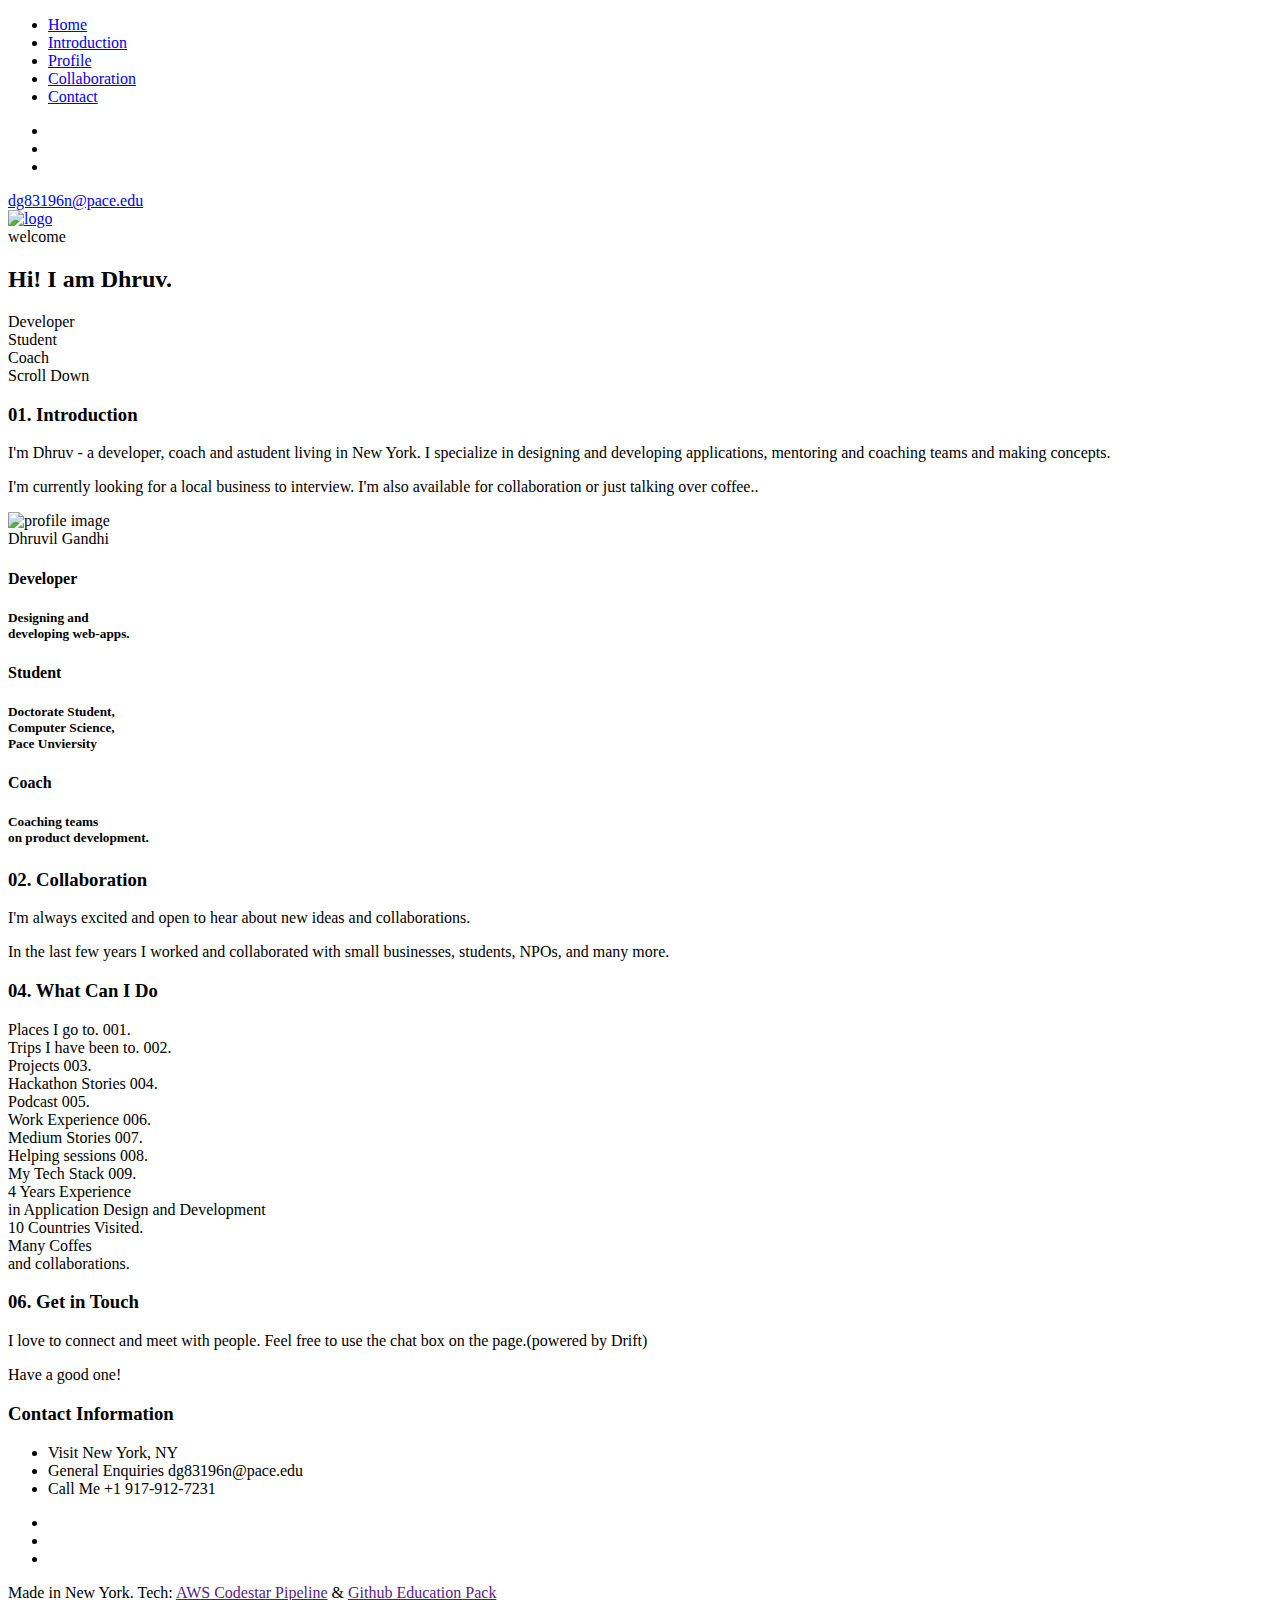
==== commit 657ecb6c: "WIP wqFA fix" ====
--- a/webpage/index.html
+++ b/webpage/index.html
@@ -16,7 +16,8 @@
 
     <!-- Loading Font Icons -->
     <link href="assets/plugins/icomoon/style.css" rel="stylesheet" type="text/css">
-    <link href="assets/plugins/font-awesome/css/font-awesome.min.css" rel="stylesheet" type="text/css">
+    <link rel="stylesheet" href="https://pro.fontawesome.com/releases/v5.2.0/css/all.css" integrity="sha384-TXfwrfuHVznxCssTxWoPZjhcss/hp38gEOH8UPZG/JcXonvBQ6SlsIF49wUzsGno" crossorigin="anonymous">
+
 
     <!-- Include all css plugins (below), or include individual files as needed -->
     <link href="assets/plugins/animate-css/animate.min.css" rel="stylesheet" type="text/css">
@@ -440,10 +441,10 @@
                         <div class="row">
                             <div class="services-item col-sm-4">
                                 <div class="inner-content font-family-alt text-center">
-                                    <i class="icon-Old-TV text-color title-extra-large-3"></i>
-
-                                    <span class="display-block text-medium text-uppercase">
-                                        Visual <span class="font-weight-700">Design</span>
+                                    <i class="fa fa-map-signs text-color title-extra-large-3"></i>
+
+                                    <span class="display-block text-medium text-uppercase">
+                                       <span class="font-weight-700">Places</span> I go to.
                                     </span>
 
                                     <span class="display-block text-medium text-uppercase">
@@ -456,10 +457,10 @@
 
                             <div class="services-item col-sm-4">
                                 <div class="inner-content font-family-alt text-center">
-                                    <i class="icon-Paper-Plane text-color title-extra-large-3"></i>
-
-                                    <span class="display-block text-medium text-uppercase">
-                                        Creative <span class="font-weight-700">Direction</span>
+                                    <i class="fas fa-suitcase text-color title-extra-large-3"></i>
+
+                                    <span class="display-block text-medium text-uppercase">
+                                        <span class="font-weight-700">Trips</span> I have been to.
                                     </span>
 
                                     <span class="display-block text-medium text-uppercase">
@@ -472,10 +473,10 @@
 
                             <div class="services-item col-sm-4">
                                 <div class="inner-content font-family-alt text-center">
-                                    <i class="icon-Paint-Bucket text-color title-extra-large-3"></i>
-
-                                    <span class="display-block text-medium text-uppercase">
-                                        Service <span class="font-weight-700">Design</span>
+                                    <i class="fas fa-laptop-code text-color title-extra-large-3"></i>
+
+                                    <span class="display-block text-medium text-uppercase">
+                                        <span class="font-weight-700">Projects</span>
                                     </span>
 
                                     <span class="display-block text-medium text-uppercase">
@@ -488,10 +489,10 @@
 
                             <div class="services-item col-sm-4">
                                 <div class="inner-content font-family-alt text-center">
-                                    <i class="icon-Light-Bulb2 text-color title-extra-large-3"></i>
-
-                                    <span class="display-block text-medium text-uppercase">
-                                        Concepting
+                                    <i class="fab fa-hackerrank text-color title-extra-large-3"></i>
+
+                                    <span class="display-block text-medium text-uppercase">
+                                        Hackathon Stories
                                     </span>
 
                                     <span class="display-block text-medium text-uppercase">
@@ -504,10 +505,10 @@
 
                             <div class="services-item col-sm-4">
                                 <div class="inner-content font-family-alt text-center">
-                                    <i class="icon-Monitor-phone text-color title-extra-large-3"></i>
-
-                                    <span class="display-block text-medium text-uppercase">
-                                        UX <span class="font-weight-700">Design</span>
+                                    <i class="fas fa-podcast text-color title-extra-large-3"></i>
+
+                                    <span class="display-block text-medium text-uppercase">
+                                        <span class="font-weight-700">Podcast</span>
                                     </span>
 
                                     <span class="display-block text-medium text-uppercase">
@@ -520,10 +521,10 @@
 
                             <div class="services-item col-sm-4">
                                 <div class="inner-content font-family-alt text-center">
-                                    <i class="icon-Brush text-color title-extra-large-3"></i>
-
-                                    <span class="display-block text-medium text-uppercase">
-                                        Art <span class="font-weight-700">Direction</span>
+                                    <i class="far fa-briefcase text-color title-extra-large-3"></i>
+
+                                    <span class="display-block text-medium text-uppercase">
+                                        <span class="font-weight-700">Work Experience</span>
                                     </span>
 
                                     <span class="display-block text-medium text-uppercase">
@@ -536,10 +537,10 @@
 
                             <div class="services-item col-sm-4">
                                 <div class="inner-content font-family-alt text-center">
-                                    <i class="icon-Dinosaur text-color title-extra-large-3"></i>
-
-                                    <span class="display-block text-medium text-uppercase">
-                                        Brand <span class="font-weight-700">Identiy</span>
+                                    <i class="fab fa-medium text-color title-extra-large-3"></i>
+
+                                    <span class="display-block text-medium text-uppercase">
+                                        <span class="font-weight-700">Medium Stories</span>
                                     </span>
 
                                     <span class="display-block text-medium text-uppercase">
@@ -552,10 +553,10 @@
 
                             <div class="services-item col-sm-4">
                                 <div class="inner-content font-family-alt text-center">
-                                    <i class="icon-Inifity text-color title-extra-large-3"></i>
-
-                                    <span class="display-block text-medium text-uppercase">
-                                        Interaction <span class="font-weight-700">Design</span>
+                                    <i class="fas fa-question-square text-color title-extra-large-3"></i>
+
+                                    <span class="display-block text-medium text-uppercase">
+                                        <span class="font-weight-700">Helping sessions</span>
                                     </span>
 
                                     <span class="display-block text-medium text-uppercase">
@@ -568,10 +569,10 @@
 
                             <div class="services-item col-sm-4">
                                 <div class="inner-content font-family-alt text-center">
-                                    <i class="icon-Consulting text-color title-extra-large-3"></i>
-
-                                    <span class="display-block text-medium text-uppercase">
-                                        Consulting
+                                    <i class="fab fa-connectdevelop text-color title-extra-large-3"></i>
+
+                                    <span class="display-block text-medium text-uppercase">
+                                        <span class="font-weight-700">My Tech Stack</span>
                                     </span>
 
                                     <span class="display-block text-medium text-uppercase">
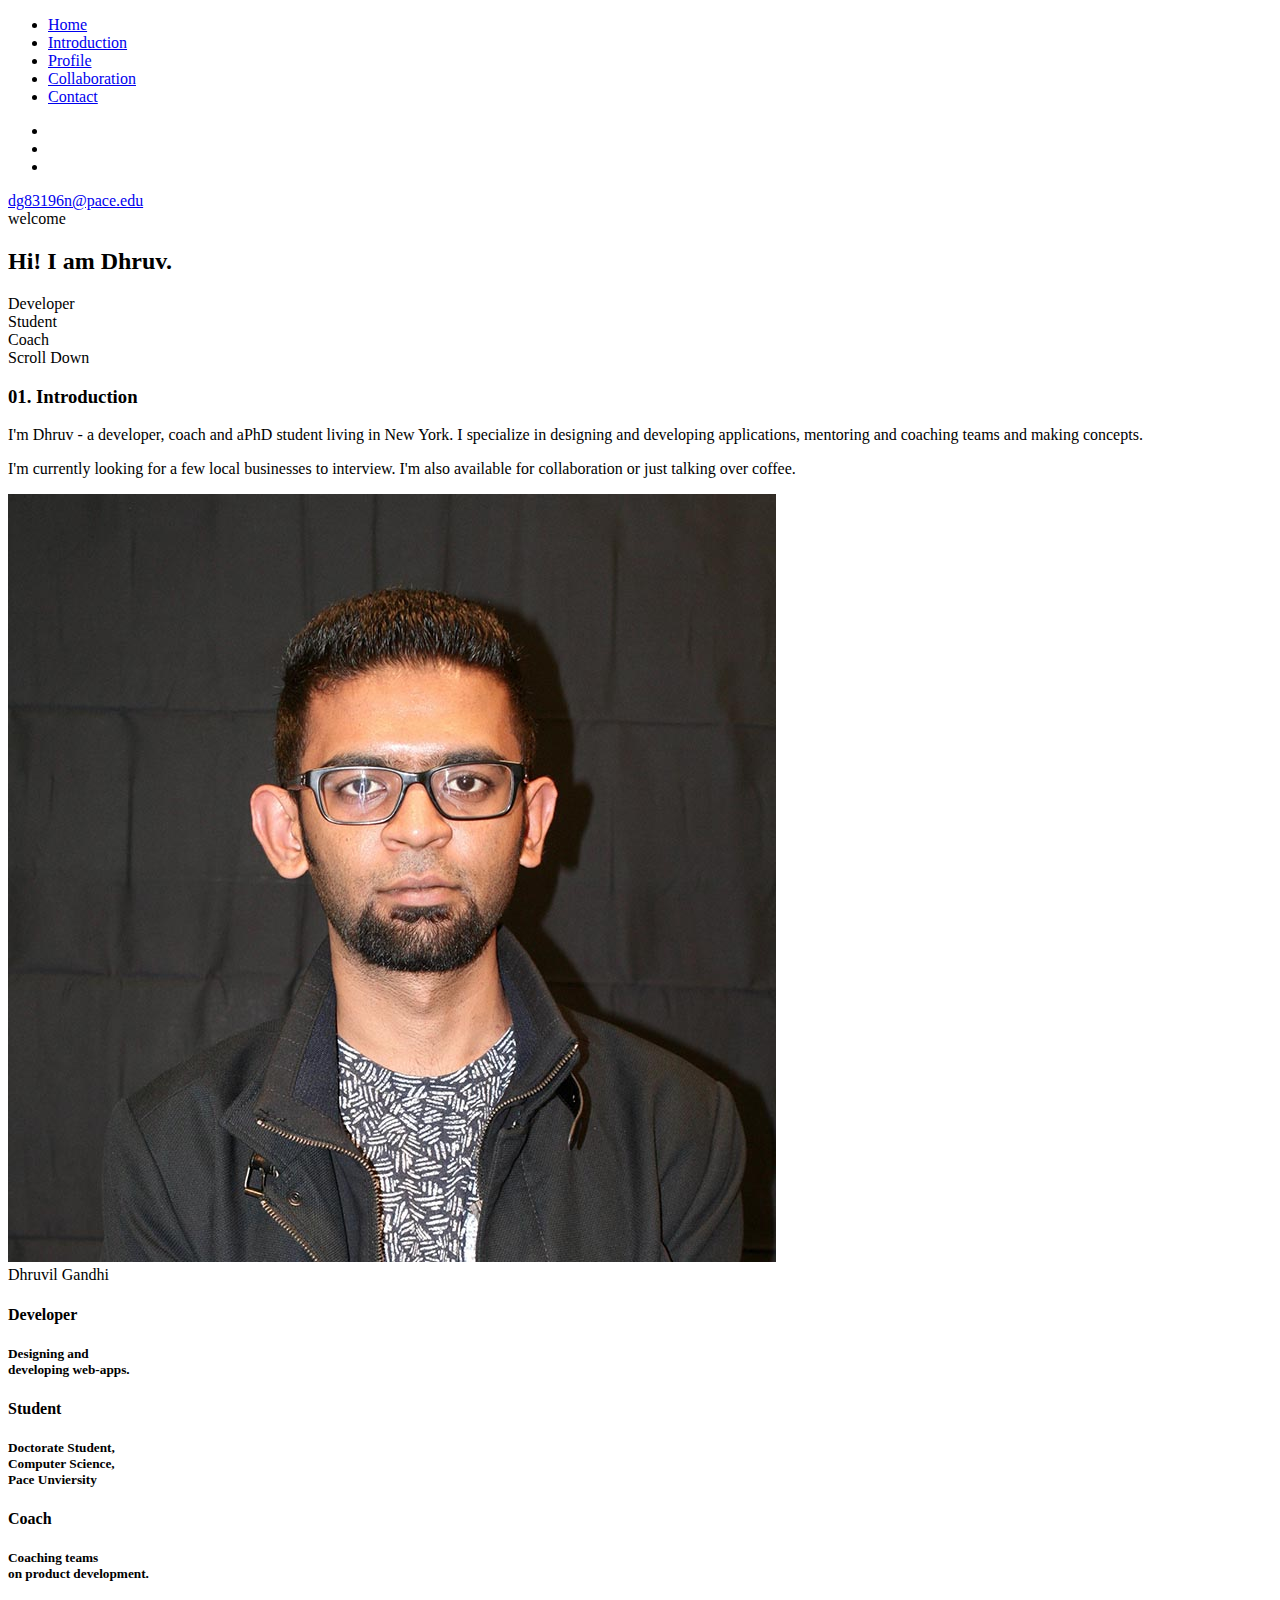
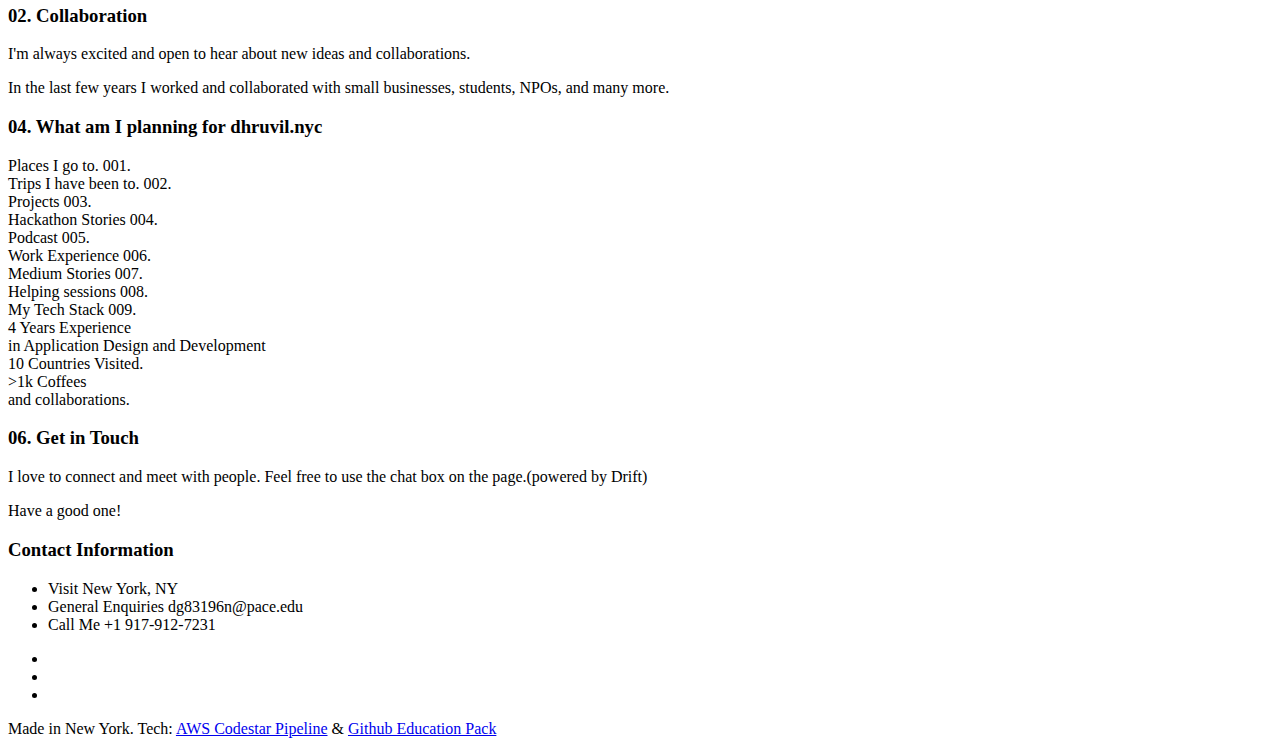
==== commit 0610fc3b: "contents add" ====
--- a/webpage/index.html
+++ b/webpage/index.html
@@ -78,21 +78,6 @@
     <![endif]-->
 
 
-    <!-- PRELOADER START -->
-    <!-- <div class="pace-preloader background-gray-light-2 height-100 position-fixed width-100 z-index-1000"></div> -->
-    <!-- //PRELOADER END -->
-
-
-
-    <!-- BORDER SITE START -->
-    <div class="border-site bs-top"></div>
-    <div class="border-site bs-right"></div>
-    <div class="border-site bs-left"></div>
-    <div class="border-site bs-bottom"></div>
-    <!-- //BORDER SITE END -->
-
-
-
     <!-- NAV TRIGGER START -->
     <div class="nav-trigger nav-trigger-open">
         <div class="nav-toggle">
@@ -151,15 +136,15 @@
                     <div class="inner-content">
                         <ul class="list-unstyled list-inline font-family-alt no-letter-spacing text-extra-large">
                             <li>
-                                <a href="https://github.com/dhruv857" target="_blank"><i class="fa fa-github"></i></a>
+                                <a href="https://github.com/dhruv857" target="_blank"><i class="fab fa-github"></i></a>
                             </li>
 
                             <li>
-                                <a href="https://twitter.com/wildangels" target="_blank"><i class="fa fa-twitter"></i></a>
+                                <a href="https://twitter.com/wildangels" target="_blank"><i class="fab fa-twitter"></i></a>
                             </li>
 
                             <li>
-                                <a href="https://linkedin.com/in/dhruvgandhi" target="_blank"><i class="fa fa-linkedin"></i></a>
+                                <a href="https://linkedin.com/in/dhruvgandhi" target="_blank"><i class="fab fa-linked-in"></i></a>
                             </li>
 
                         </ul>
@@ -182,11 +167,7 @@
 
     <!-- HEADER START -->
     <header class="header">
-        <div class="logo">
-            <a href="#">
-                <img src="assets/images/logo.png" alt="logo" class="img-responsive"/>
-            </a>
-        </div>
+
         <!-- //.logo -->
     </header>
     <!-- //HEADER END -->
@@ -298,12 +279,12 @@
                         </h3>
 
                         <p class="font-weight-300 title-extra-large-3">
-                            I'm <span class="font-weight-400">Dhruv</span> - a <span class="text-highlight">developer</span>, <span class="text-highlight">coach</span> and a<span class="text-highlight">student</span> living in New York.
-                            I <span class="font-weight-400">specialize</span> in designing and developing <span class="text-highlight">applications</span>, <span class="font-weight-400">mentoring and coaching teams</span> and making <span class="font-weight-400">concepts</span>.
+                            I'm <span class="font-weight-400">Dhruv</span> - a <span class="text-highlight">developer</span>, <span class="text-highlight">coach</span> and a<span class="text-highlight">PhD student</span> living in <span class="font-weight-400">New York</span>.
+                            I <span class="font-weight-400">specialize</span> in designing and developing <span class="text-highlight">applications</span>, <span class="font-weight-400">mentoring and coaching teams</span> and making <span class="text-highlight">concepts</span>.
                         </p>
 
                         <p class="font-weight-300 margin-3-5 no-margin-bottom no-margin-rl title-extra-large-3">
-                            I'm currently <span class="font-weight-400">looking</span> for a <span class="font-weight-400">local business</span> to interview. I'm also <span class="text-highlight">available</span> for collaboration or just talking over coffee..
+                            I'm currently <span class="font-weight-400">looking</span> for a few <span class="text-highlight">local businesses</span> to interview. I'm also <span class="text-highlight">available</span> for collaboration or just talking over coffee.
                         </p>
                     </div>
                     <!-- //.col-md-12 -->
@@ -403,7 +384,7 @@
                         </p>
 
                         <p class="font-weight-300 margin-3-5 no-margin-bottom no-margin-rl title-extra-large-3">
-                            In the last few years I <span class="font-weight-400">worked</span> and <span class="font-weight-400">collaborated</span> with <span class="text-highlight">small businesses</span>, <span class="font-weight-400">students</span>, <span class="font-weight-400">NPOs</span>, and many <span class="font-weight-400">more</span>.
+                            In the last few years I <span class="font-weight-400">worked</span> and <span class="font-weight-400">collaborated</span> with <span class="text-highlight">small businesses</span>, <span class="font-weight-400">students</span>, <span class="text-highlight">NPOs</span>, and many <span class="font-weight-400">more</span>.
                         </p>
                     </div>
                     <!-- //.col-md-12 -->
@@ -427,7 +408,7 @@
                     <div class="col-md-10 col-md-offset-1">
                         <div class="text-center">
                             <h3 class="section-title display-inline-block font-family-alt margin-4 no-margin-rl no-margin-top text-extra-large text-uppercase title-underline">
-                                04. What Can I Do
+                                04. What am I planning for dhruvil.nyc
                             </h3>
                         </div>
                         <!-- //.text-center -->
@@ -638,11 +619,11 @@
                             <div class="milestones-item col-sm-4">
                                 <div class="inner-content font-family-alt text-center">
                                     <span class="display-block font-weight-700 text-color title-extra-large-3">
-                                        Many
-                                    </span>
-
-                                    <span class="display-block text-medium text-uppercase">
-                                        Coffes
+                                        >1k
+                                    </span>
+
+                                    <span class="display-block text-medium text-uppercase">
+                                        Coffees
                                         <br>
                                         and collaborations.
                                     </span>
@@ -683,8 +664,8 @@
                         </h3>
 
                         <p class="font-weight-300 title-extra-large-3">
-                            I love to <span class="text-highlight">connect</span> and <span class="font-weight-400">meet</span> with people.
-                            Feel free to use <span class="display-inline-block font-weight-400">the chat box </span> on the page.(powered by Drift)
+                            I love to <span class="text-highlight">connect</span> and <span class="font-highlight">meet</span> with people.
+                            Feel free to use <span class="display-inline-block font-weight-400">the chat box </span> on the page.(powered by <span class="font-weight-400">Drift</span>)
                         </p>
 
 
@@ -745,9 +726,9 @@
                             </ul>
 
                             <ul class="list-unstyled list-inline title-medium text-center">
-                                <li><a href="https://github.com/dhruv857" class="text-white"><i class="fa fa-github"></i></a></li>
-                                <li><a href="https://linkedin.com/in/dhruvgandhi" class="text-white"><i class="fa fa-linkedin"></i></a></li>
-                                <li><a href="https://twitter.com/wildangels" class="text-white"><i class="fa fa-twitter"></i></a></li>
+                                <li><a href="https://github.com/dhruv857" class="text-white"><i class="fab fa-github"></i></a></li>
+                                <li><a href="https://linkedin.com/in/dhruvgandhi" class="text-white"><i class="fab fa-linked-in"></i></a></li>
+                                <li><a href="https://twitter.com/wildangels" class="text-white"><i class="fab fa-twitter"></i></a></li>
                             </ul>
                         </div>
                         <!-- //.contact-info -->
@@ -775,7 +756,7 @@
 
 
                         <span class="display-block font-family-alt margin-2 no-margin-bottom no-margin-rl text-small">Made in New York.</span>
-                        <span class="display-block font-family-alt margin-2 no-margin-bottom no-margin-rl text-small">Tech: <a href="">AWS Codestar Pipeline</a> & <a href="">Github Education Pack</a></span>
+                        <span class="display-block font-family-alt margin-2 no-margin-bottom no-margin-rl text-small">Tech: <a href="https://aws.amazon.com/blogs/aws/new-aws-codestar/">AWS Codestar Pipeline</a> & <a href="https://education.github.com/pack">Github Education Pack</a></span>
                     </div>
                     <!-- //.col-md-12 -->
                 </div>
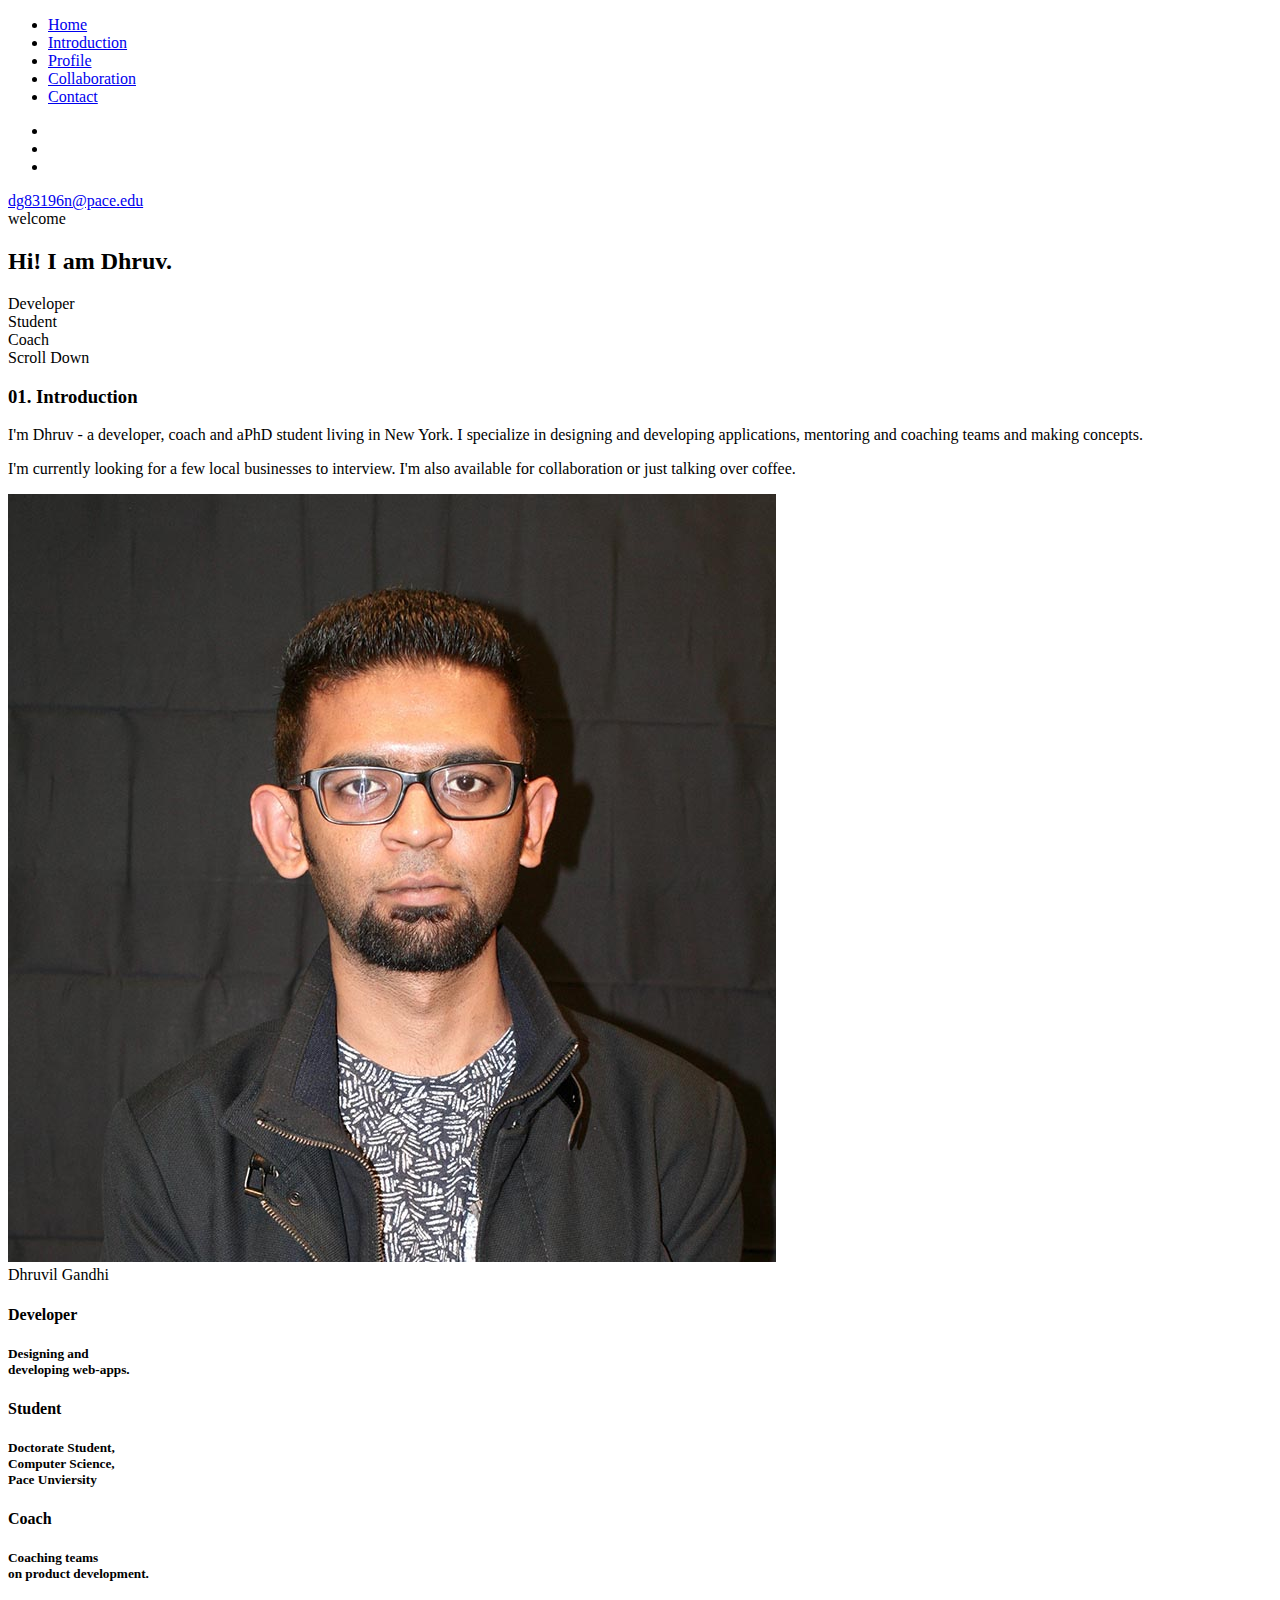
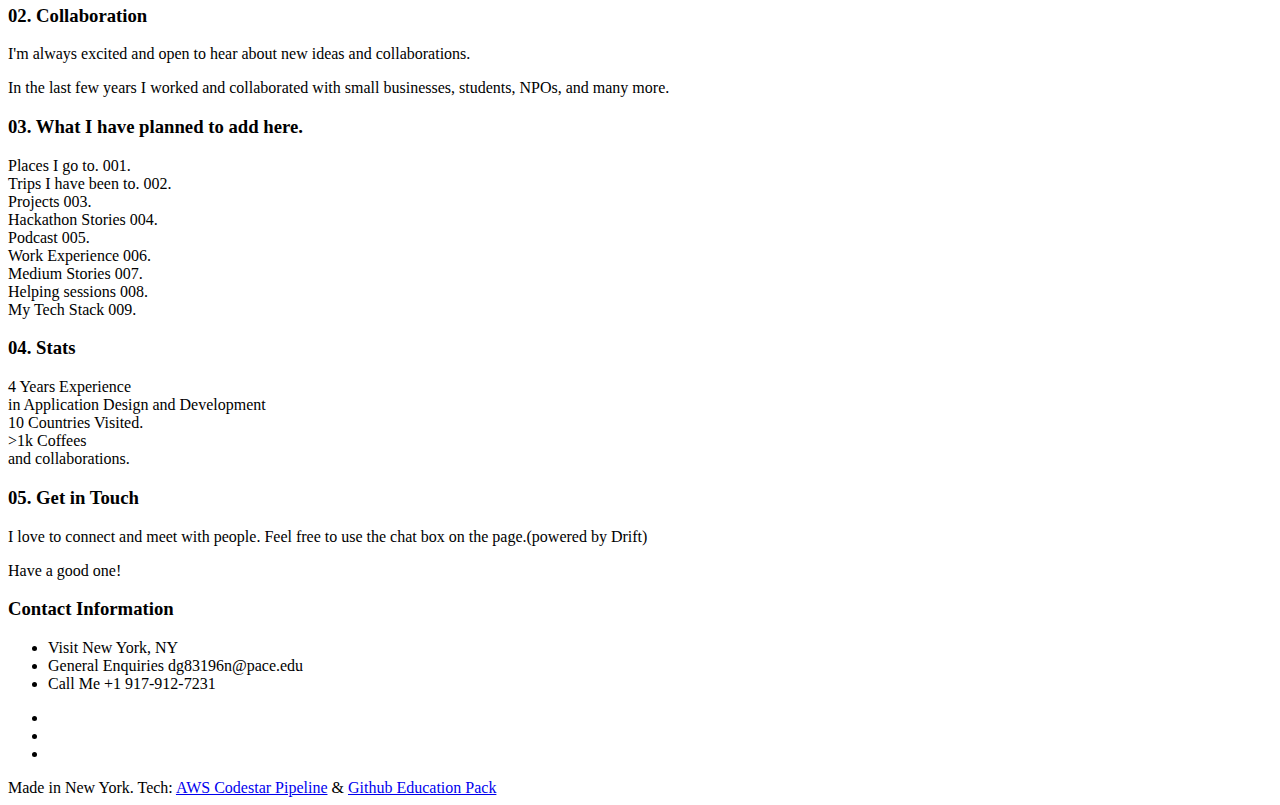
==== commit 9bf8a5ef: "fixed numbering" ====
--- a/webpage/index.html
+++ b/webpage/index.html
@@ -10,6 +10,7 @@
     <meta name="keywords" content="Dhruvil Gandhi, Dhruv Gandhi, New York, Full Stack Developer, Cofounder, Coach, Portfolio, NYC Design Factory, Pace University, Seidenberg, PhD Pace"/>
     <meta name="viewport" content="width=device-width, initial-scale=1, maximum-scale=1.0, user-scalable=no">
     <meta http-equiv="X-UA-Compatible" content="IE=edge" />
+    <meta name="google-site-verification" content="NZy-UqB4GajVYkBDAjvR7ePJCid82_-ooKjABodamug" />
 
     <!-- Loading Bootstrap CSS -->
     <link href="assets/plugins/bootstrap/css/bootstrap.min.css" rel="stylesheet" type="text/css">
@@ -70,6 +71,46 @@
 for(h=0;h<k.length;h++)e(d,k[h]);a._i.push([b,c,f])};a.__SV=1.2;b=e.createElement("script");b.type="text/javascript";b.async=!0;b.src="undefined"!==typeof MIXPANEL_CUSTOM_LIB_URL?MIXPANEL_CUSTOM_LIB_URL:"file:"===e.location.protocol&&"//cdn4.mxpnl.com/libs/mixpanel-2-latest.min.js".match(/^\/\//)?"https://cdn4.mxpnl.com/libs/mixpanel-2-latest.min.js":"//cdn4.mxpnl.com/libs/mixpanel-2-latest.min.js";c=e.getElementsByTagName("script")[0];c.parentNode.insertBefore(b,c)}})(document,window.mixpanel||[]);
 mixpanel.init("50032541fa3d1b1f7998ac6f40346030");</script><!-- end Mixpanel -->
 <script>mixpanel.track("Page Visit");</script>
+<script type="application/ld+json">
+{
+  "@context": "http://schema.org/",
+  "@type": "Person",
+  "name": "Dhruvil Gandhi",
+  "alternateName": "Dhruv Gandhi",
+  "url": "dhruvil.nyc",
+  "image": "http://dhruvil.nyc/assets/images/profile.jpg",
+  "awards": "Finalist: World UX Championship 2016",
+	"birthDate": "September 7th",
+	"email": "dhruv.scorpio@gmail.com",
+    "worksFor": {
+    "@type": "Organization",
+    "name": "Pace University"
+  }  ,
+  "sameAs": [
+    "https://twitter.com/wildangels",
+    "https://instagram.com/dhruvaks",
+    "https://linkedin.com/in/dhruvgandhi",
+    "https://github.com/dhruv857",
+    "http://dhruv.nyc"
+  ],
+  "jobTitle": [
+		"Developer",
+		"Software Engineer",
+		"Coach",
+		"Graduate Assistant",
+		"Developer Intern"
+	],
+  "address": {
+		"@type": "PostalAddress",
+		"addressCountry": "United States",
+		"addressLocality": "New York",
+		"addressRegion": "NY",
+		"email": "dhruv.scorpio@gmail.com",
+		"telephone": "9179127231",
+		"alternateName": "Dhruv Gandhi"
+	}
+}
+</script>
 </head>
 
 <body >
@@ -405,11 +446,11 @@
         <div class="section-content">
             <div class="container">
                 <div class="row">
-                    <div class="col-md-10 col-md-offset-1">
-                        <div class="text-center">
-                            <h3 class="section-title display-inline-block font-family-alt margin-4 no-margin-rl no-margin-top text-extra-large text-uppercase title-underline">
-                                04. What am I planning for dhruvil.nyc
-                            </h3>
+                    <div class="col-md-12">
+                        <div class="text-left">
+                          <h3 class="section-title display-inline-block font-family-alt margin-4 no-margin-rl no-margin-top text-extra-large text-uppercase title-underline">
+                              03. What I have planned to add here.
+                          </h3>
                         </div>
                         <!-- //.text-center -->
                     </div>
@@ -418,7 +459,7 @@
                 <!-- //.row -->
 
                 <div class="row">
-                    <div class="col-md-10 col-md-offset-1">
+                    <div class="col-md-12">
                         <div class="row">
                             <div class="services-item col-sm-4">
                                 <div class="inner-content font-family-alt text-center">
@@ -585,8 +626,13 @@
         <div class="section-content">
             <div class="container">
                 <div class="row">
-                    <div class="col-md-10 col-md-offset-1">
+                    <div class="col-md-12">
                         <div class="row">
+                          <div class="text-left">
+                          <h3 class="section-title display-inline-block font-family-alt margin-4 no-margin-rl no-margin-top text-extra-large text-uppercase title-underline">
+                              04. Stats
+                          </h3>
+                        </div>
                             <div class="milestones-item col-sm-4">
                                 <div class="inner-content font-family-alt text-center">
                                     <span class="display-block font-weight-700 text-color title-extra-large-3">
@@ -660,7 +706,7 @@
                 <div class="row">
                     <div class="col-md-12">
                         <h3 class="section-title display-inline-block font-family-alt margin-4 no-margin-rl no-margin-top text-extra-large text-uppercase title-underline">
-                            06. Get in Touch
+                            05. Get in Touch
                         </h3>
 
                         <p class="font-weight-300 title-extra-large-3">
@@ -793,6 +839,15 @@
     <script src="assets/js/main.js"></script>
     <script src="assets/js/text-rotator.js"></script>
     <script src="assets/js/project.js"></script>
+    <!-- Global site tag (gtag.js) - Google Analytics -->
+<script async src="https://www.googletagmanager.com/gtag/js?id=UA-123760510-1"></script>
+<script>
+  window.dataLayer = window.dataLayer || [];
+  function gtag(){dataLayer.push(arguments);}
+  gtag('js', new Date());
+
+  gtag('config', 'UA-123760510-1');
+</script>
 
 
 </body>
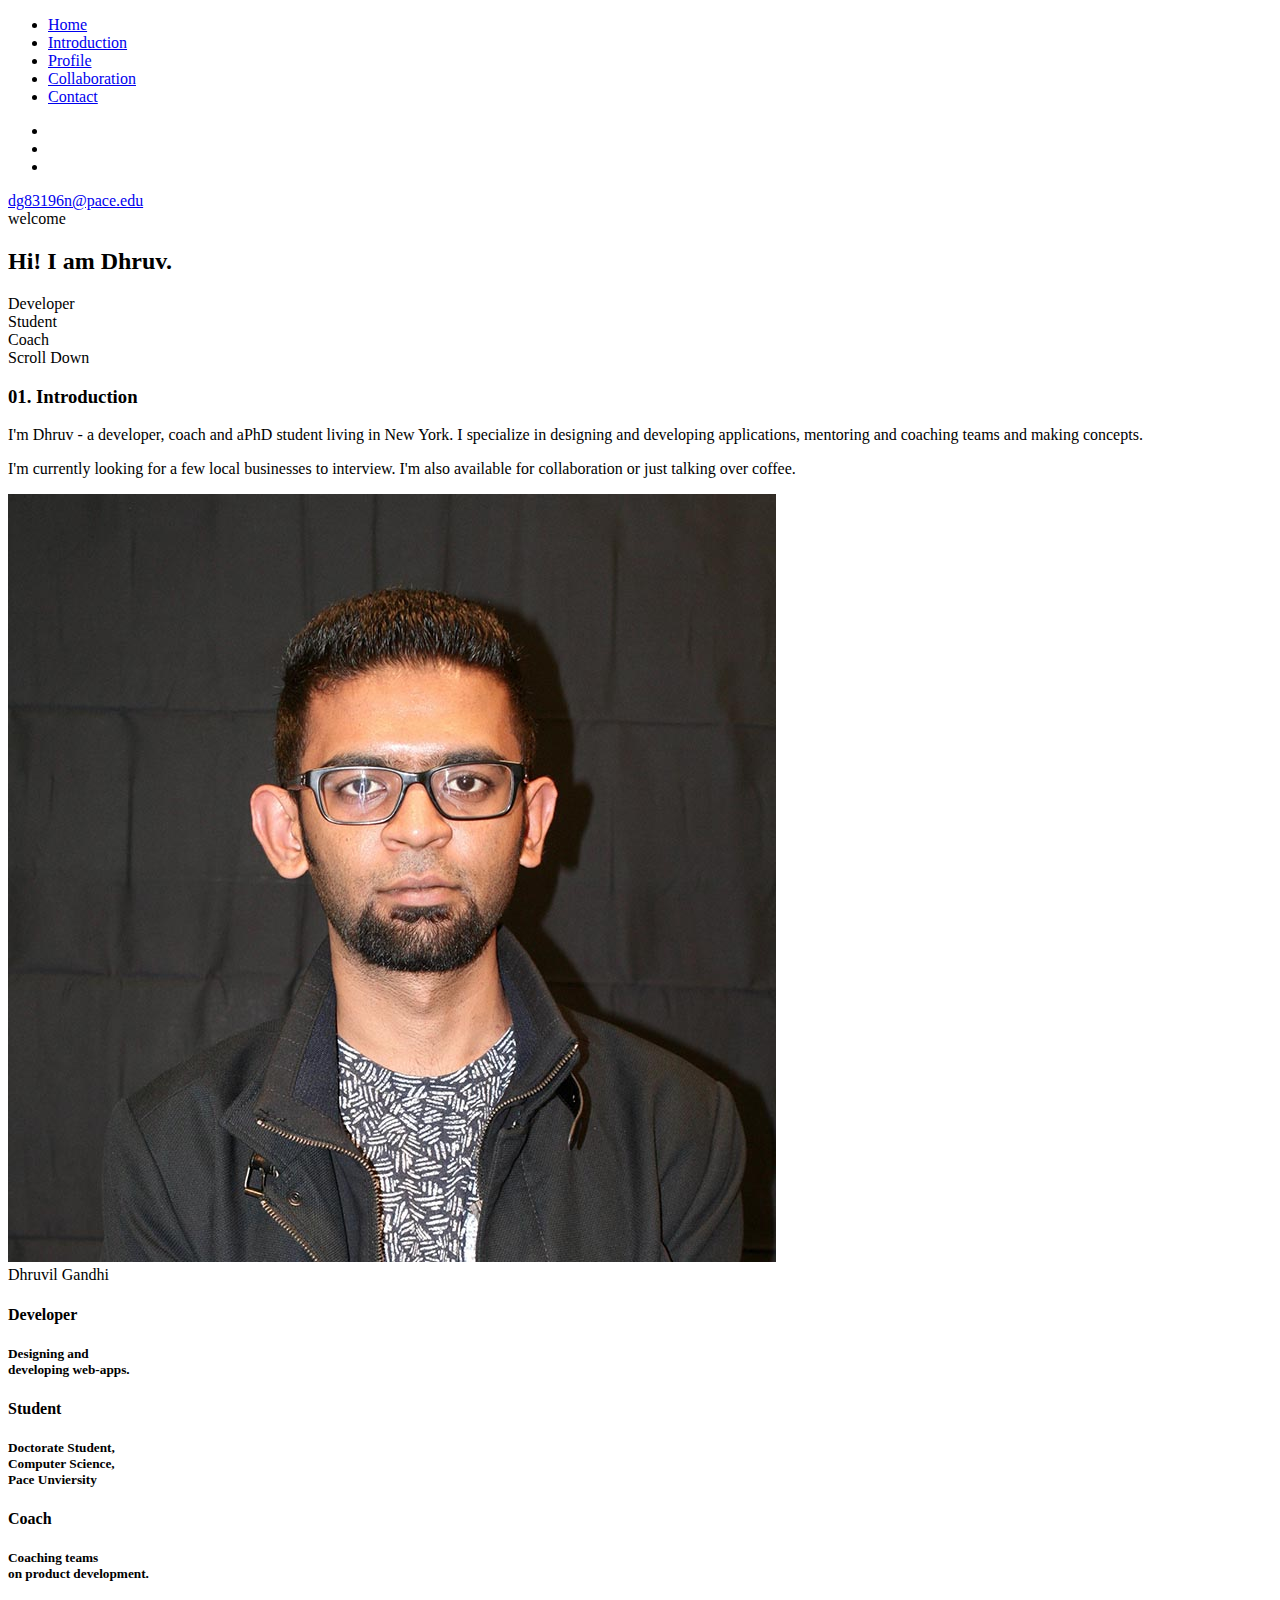
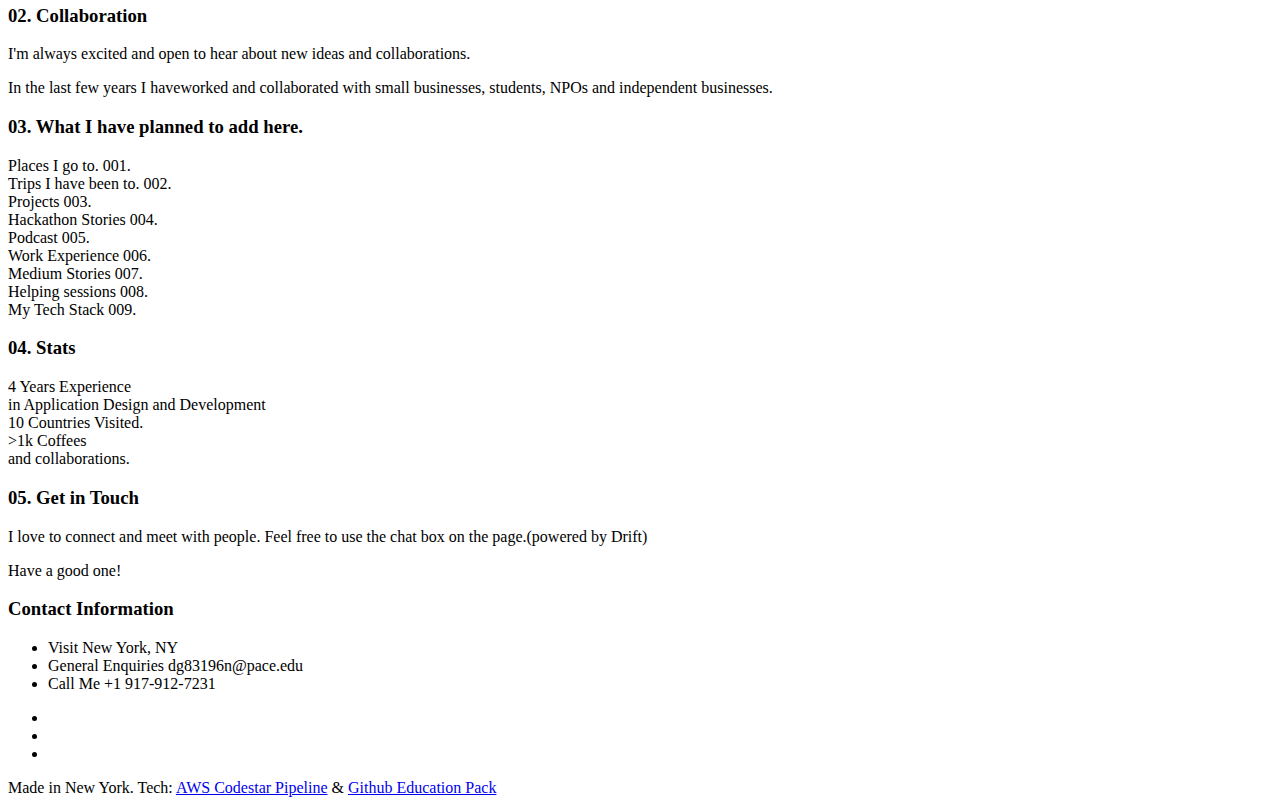
==== commit 1b0abc18: "fixed fa bug" ====
--- a/webpage/index.html
+++ b/webpage/index.html
@@ -185,7 +185,7 @@
                             </li>
 
                             <li>
-                                <a href="https://linkedin.com/in/dhruvgandhi" target="_blank"><i class="fab fa-linked-in"></i></a>
+                                <a href="https://linkedin.com/in/dhruvgandhi" target="_blank"><i class="fab fa-linkedin-in"></i></a>
                             </li>
 
                         </ul>
@@ -425,7 +425,7 @@
                         </p>
 
                         <p class="font-weight-300 margin-3-5 no-margin-bottom no-margin-rl title-extra-large-3">
-                            In the last few years I <span class="font-weight-400">worked</span> and <span class="font-weight-400">collaborated</span> with <span class="text-highlight">small businesses</span>, <span class="font-weight-400">students</span>, <span class="text-highlight">NPOs</span>, and many <span class="font-weight-400">more</span>.
+                            In the last few years I have<span class="font-weight-400">worked</span> and <span class="font-weight-400">collaborated</span> with <span class="text-highlight">small businesses</span>, <span class="font-weight-400">students</span>, <span class="text-highlight">NPOs</span> and <span class="font-weight-400">independent businesses</span>.
                         </p>
                     </div>
                     <!-- //.col-md-12 -->
@@ -773,7 +773,7 @@
 
                             <ul class="list-unstyled list-inline title-medium text-center">
                                 <li><a href="https://github.com/dhruv857" class="text-white"><i class="fab fa-github"></i></a></li>
-                                <li><a href="https://linkedin.com/in/dhruvgandhi" class="text-white"><i class="fab fa-linked-in"></i></a></li>
+                                <li><a href="https://linkedin.com/in/dhruvgandhi" class="text-white"><i class="fab fa-linkedin-in"></i></a></li>
                                 <li><a href="https://twitter.com/wildangels" class="text-white"><i class="fab fa-twitter"></i></a></li>
                             </ul>
                         </div>
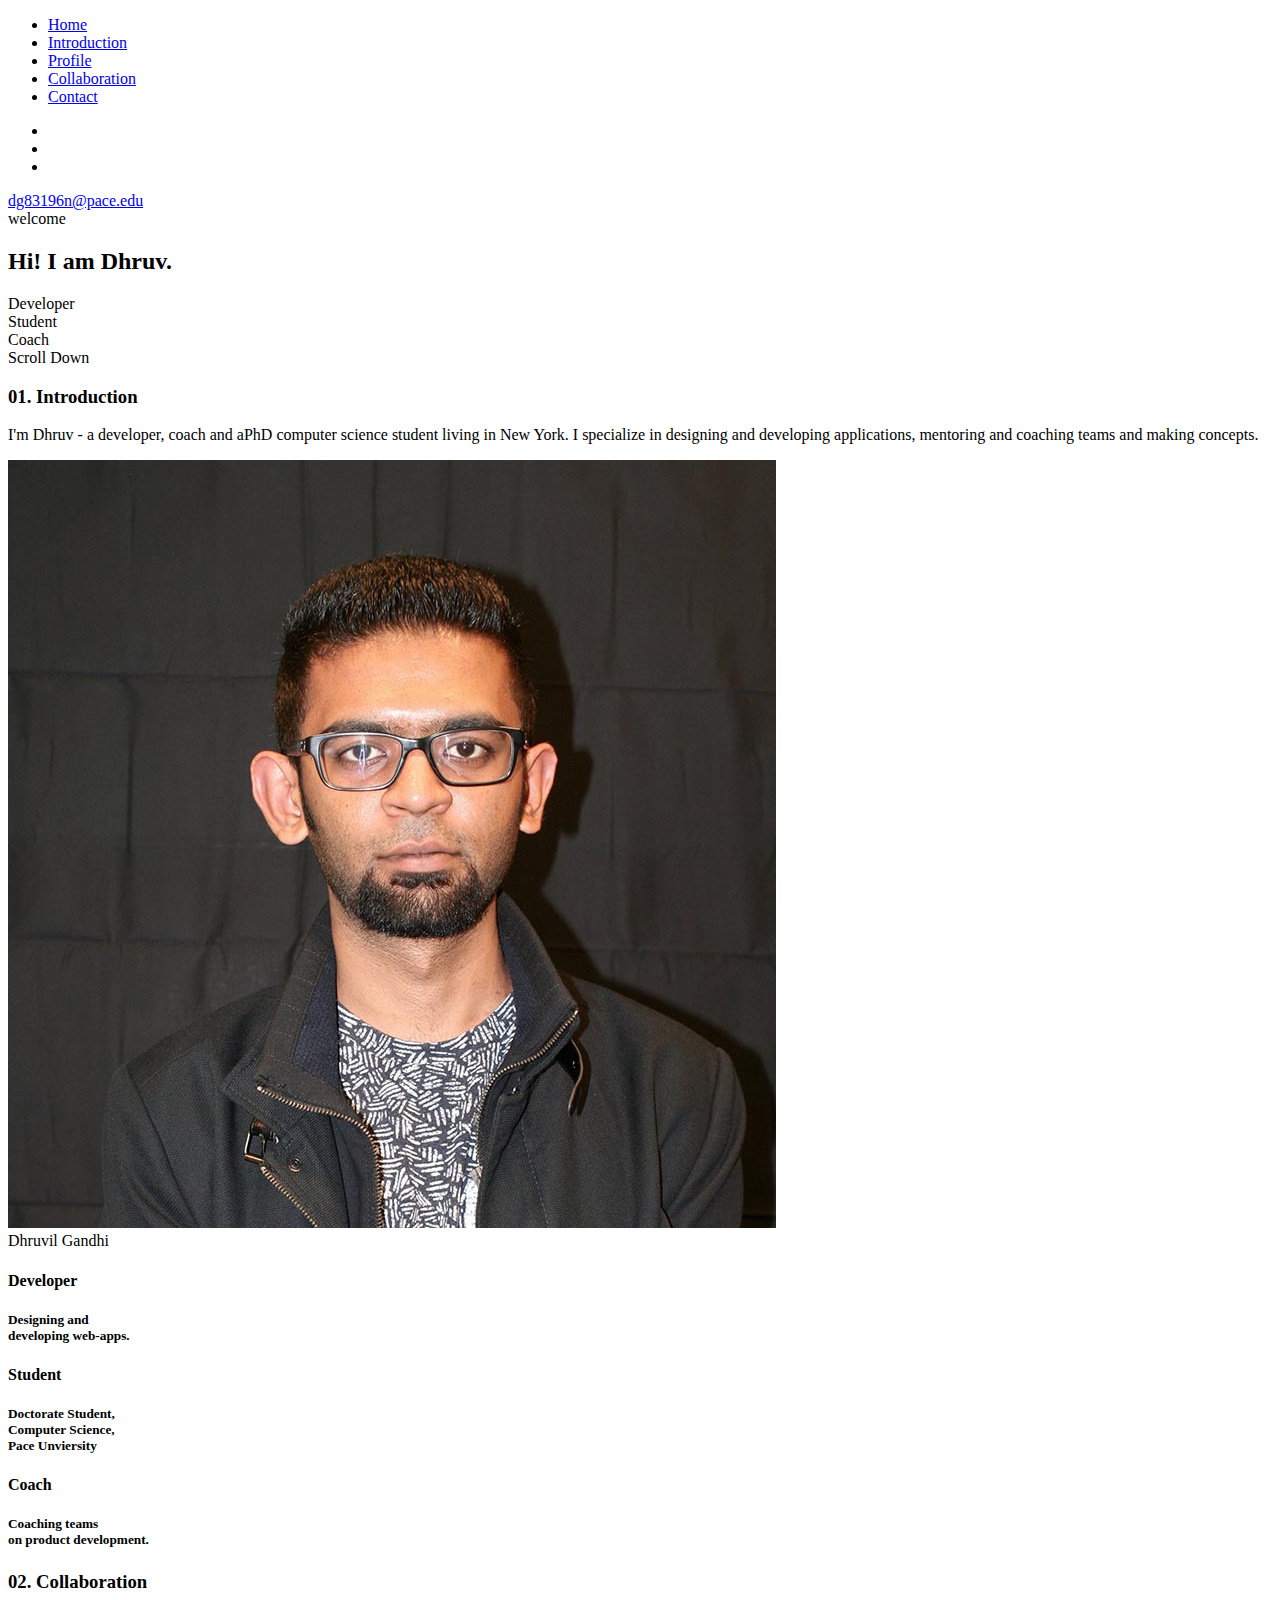
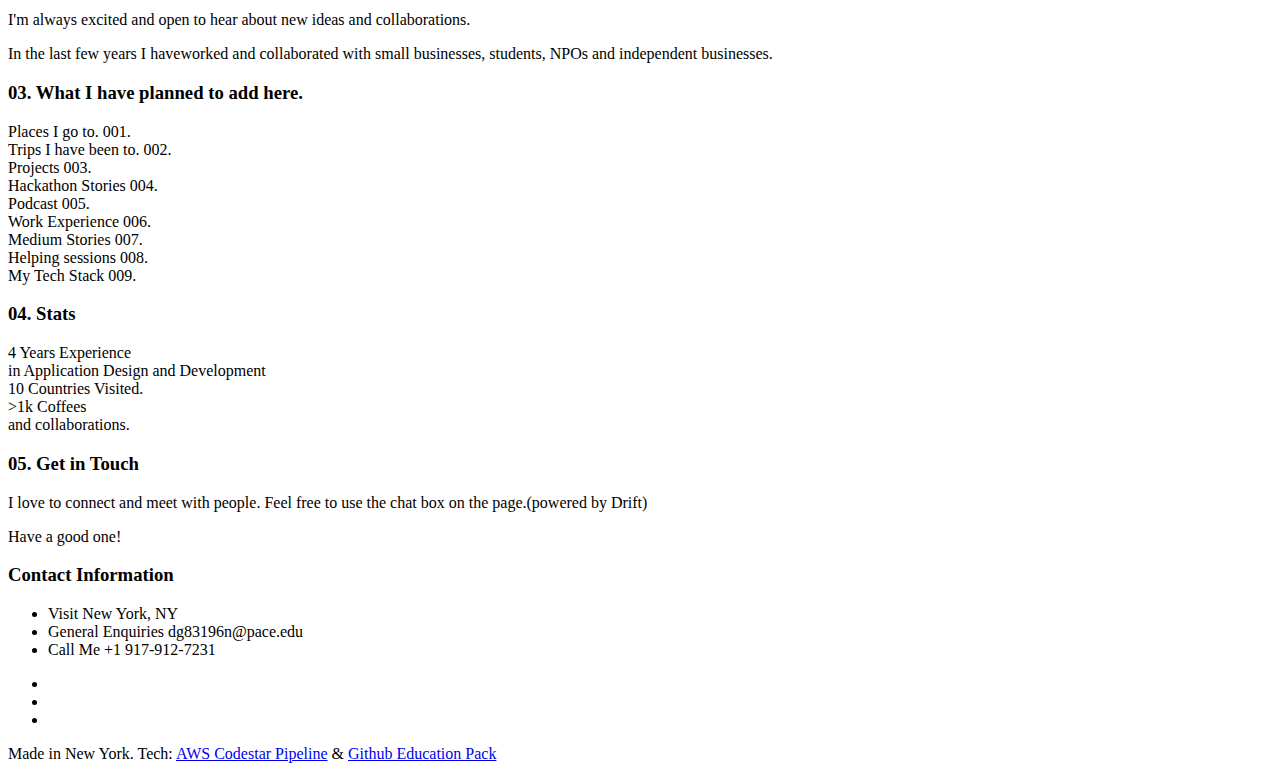
==== commit 0d33c398: "hold on podcast" ====
--- a/webpage/index.html
+++ b/webpage/index.html
@@ -320,12 +320,8 @@
                         </h3>
 
                         <p class="font-weight-300 title-extra-large-3">
-                            I'm <span class="font-weight-400">Dhruv</span> - a <span class="text-highlight">developer</span>, <span class="text-highlight">coach</span> and a<span class="text-highlight">PhD student</span> living in <span class="font-weight-400">New York</span>.
+                            I'm <span class="font-weight-400">Dhruv</span> - a <span class="text-highlight">developer</span>, <span class="text-highlight">coach</span> and a<span class="text-highlight">PhD <span class="font-weight-400">computer science</span> student</span> living in <span class="font-weight-400">New York</span>.
                             I <span class="font-weight-400">specialize</span> in designing and developing <span class="text-highlight">applications</span>, <span class="font-weight-400">mentoring and coaching teams</span> and making <span class="text-highlight">concepts</span>.
-                        </p>
-
-                        <p class="font-weight-300 margin-3-5 no-margin-bottom no-margin-rl title-extra-large-3">
-                            I'm currently <span class="font-weight-400">looking</span> for a few <span class="text-highlight">local businesses</span> to interview. I'm also <span class="text-highlight">available</span> for collaboration or just talking over coffee.
                         </p>
                     </div>
                     <!-- //.col-md-12 -->
